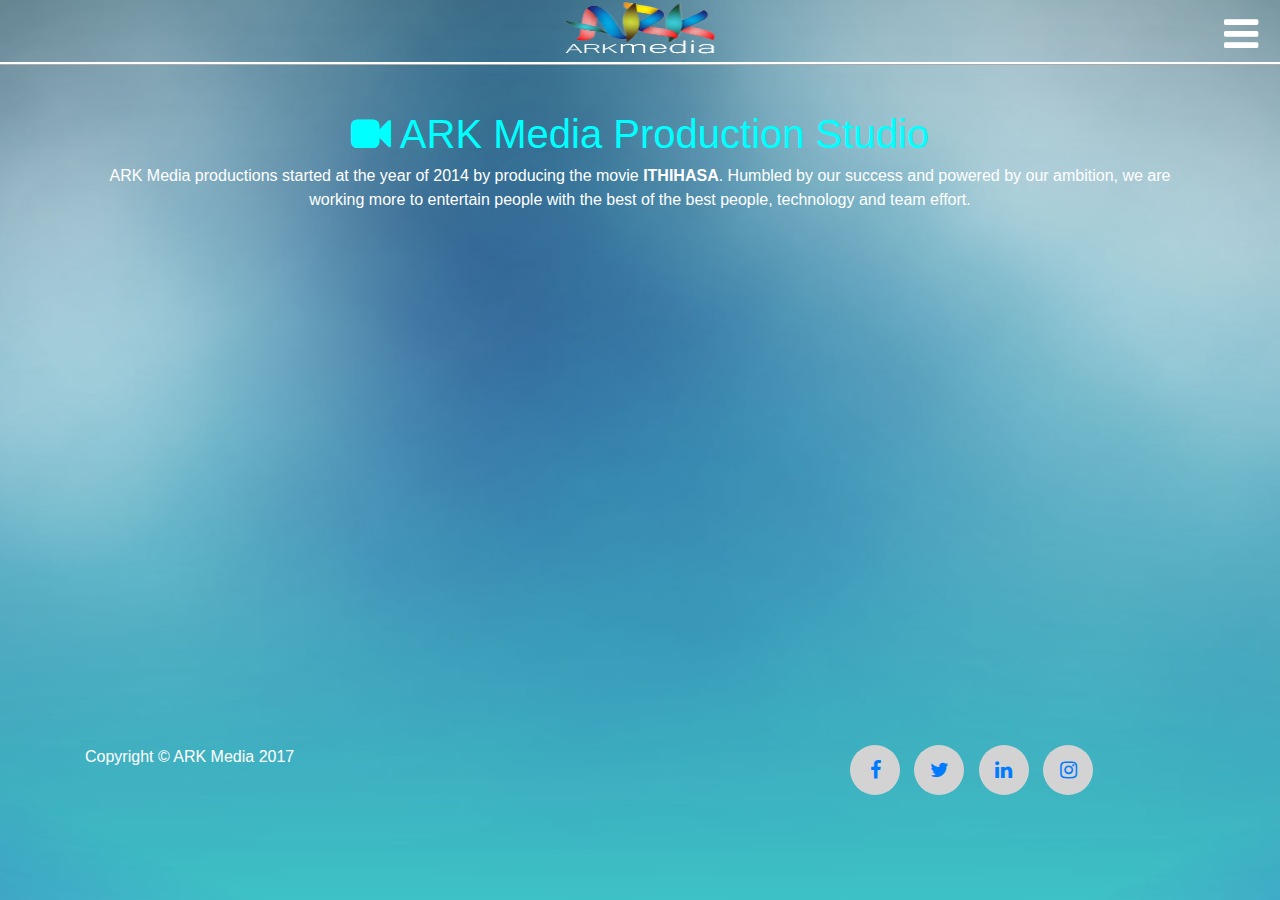
==== index.html @ c4a55ac7 "home page url" ====
<!DOCTYPE html>
<html lang="en">

  <head>

    <meta charset="utf-8">
    <meta name="viewport" content="width=device-width, initial-scale=1, shrink-to-fit=no">
    <meta name="description" content="">
    <meta name="author" content="">

    <title>ARK Media - Production Studio - Trivandrum</title>

    <!-- Bootstrap core CSS -->
    <link href="vendor/bootstrap/css/bootstrap.min.css" rel="stylesheet">

    <!-- Font Awsome CSS -->
    <link href="font-awesome/css/font-awesome.min.css" rel="stylesheet">    
    
   <link href="css/application.css" rel="stylesheet">

    <!-- Custom styles for this template -->
    <link href="css/full-slider.css" rel="stylesheet">

    <link href="vendor/lightGallery/css/lightgallery.min.css" rel="stylesheet">
    <link href="vendor/lightGallery/css/lg-transitions.min.css" rel="stylesheet">    

  </head>

  <body class="full">

    <!-- Navigation -->
    <nav class="navbar navbar-expand-lg navbar-dark" id="mainNav">
      <div class="container">
        <a class="navbar-brand" href="https://arkmediastudio.github.io/" style="padding-top:0px;padding-bottom:7px;border-bottom-style: ridge;
border-bottom-color: white;">
        <img src="images/ark.png" style = "width: 12%;height: 55px;"/>
        </a>
      </div>
    </nav>
<a id="menu-toggle" href="#" class="btn btn-lg toggle"><i class="fa fa-bars fa-2x" style="color:white;"></i></a>
<div id="sidebar-wrapper" style="height: 50%;">
  <ul class="sidebar-nav">
    <a id="menu-close" href="#" class="btn btn-default btn-lg pull-right toggle"><i class="fa fa-close fa-lg" style="color:white;"></i></a>
    <li class="sidebar-brand">
              <a href="index.html"><small><i class="fa fa-home"></i></small> Home
              </a>
    </li>
    <li class="sidebar-brand">
      <a href="projects.html"><small><i class="fa fa-video-camera"></i></small> Movies</a>
    </li>
    <li class="sidebar-brand">
      <a href="gallery.html"><small><i class="fa fa-image"></i></small> Gallery</a>
    </li>    
    <li class="sidebar-brand">
      <a href="team.html"><small><i class="fa fa-users"></i></small> Team</a>
    </li>
    <li class="sidebar-brand">
      <a href="contactus.html"><small><i class="fa fa-paper-plane-o"></i></small> Contact</a>
    </li>
  </ul>
</div>


    <!-- Page Content -->
    <section class="home" style="color: white;padding-top: 6rem!important;padding-bottom: 3rem!important;" id="home">
      <div class="container" style="text-align: center;">
        <h1 style="color: aqua;"><i class="fa fa-video-camera"></i> ARK Media Production Studio</h1>
        <p>ARK Media productions started at the year of 2014 by producing the movie <strong>ITHIHASA</strong>.
Humbled by our success and powered by our ambition, we are working more to entertain people with the best of the best people, technology and team effort.</p>
<iframe width="80%" height="430" src="https://www.youtube.com/embed/YXWFYPk11GM?autoplay=0&showinfo=0&controls=0&modestbranding=0&rel=0" frameborder="0" allowfullscreen style="border:0-moz-border-radius: 15px;
border-radius: 15px;"> </iframe>

      </div>
    </section>

   <!-- Footer -->
    <footer style="padding-top: 2rem!important;
">
      <div class="container" style="padding-bottom: 10px;">
      <div class="row">
              <div class="col-md-8">
        <p class="m-0 text-white">Copyright &copy; ARK Media 2017</p>
        </div>
      <div class="col-md-3">
        <ul class="social-network social-circle">
            <li><a href="#" class="icoFacebook" title="Facebook"><i class="fa fa-facebook"></i></a></li>
            <li><a href="#" class="icoTwitter" title="Twitter"><i class="fa fa-twitter"></i></a></li>
            <li><a href="#" class="icoLinkedin" title="Linkedin"><i class="fa fa-linkedin"></i></a></li>
            <li><a href="#" class="icoInstagram" title="Instagram"><i class="fa fa-instagram"></i></a></li>
        </ul>       
        </div>

        </div>
      </div>
      <!-- /.container -->
    </footer>

    <!-- Bootstrap core JavaScript -->
    <script src="vendor/jquery/jquery.min.js"></script>
    <script src="vendor/popper/popper.min.js"></script>
    
    <script src="vendor/bootstrap/js/bootstrap.min.js"></script>
    <script src="vendor/lightGallery/js/lightgallery-all.min.js"></script>
    <script src="js/new-age.min.js"></script>


  </body>

</html>
---- css/application.css ----
.navbar-brand {
    position: absolute;
    width: 100%;
    left: 0;
    top: 0;
    text-align: center;
    margin: auto;
}
.navbar-toggle {
    z-index:3;
}


.full {
    background: url('../images/background/Elegant_Background-8.jpg') no-repeat center center fixed;
    -webkit-background-size: cover;
    -moz-background-size: cover;
    background-size: cover;
    -o-background-size: cover;
    height:100%;
}



 


iframe, object, embed {
    max-width: 100%;
}

.animate {
    -webkit-transition: all 0.3s ease-in-out;
    -moz-transition: all 0.3s ease-in-out;
    -o-transition: all 0.3s ease-in-out;
    -ms-transition: all 0.3s ease-in-out;
    transition: all 0.3s ease-in-out;
}

/*=============== Home-team ===============*/

.home-doctors {
  text-align: center;
  padding: 70px 0 80px;
}

.home-doctors h2 {
    font-weight: normal;
}

.home-doctors .common-doctor {
  background-color: #fff;
}
.home-doctors .common-doctor figure {
  overflow: hidden;
  width: 100%;
}

.home-doctors img {
    width: 100%;
    height: auto;
    margin-top: -6em;
}

.home-doctors .common-doctor h5 {
  margin: 0 0 7px;
  font-size: 18px;
    font-weight: 700;
    color: #3a3c41;
}
.home-doctors .common-doctor .for-border {
  margin-bottom: 20px;
}
.home-doctors .common-doctor .text-content {
  padding: 8px 14px 13px;
}
.home-doctors.doctors-var-two {
  text-align: left;
  background-color: #fff;
}
.home-doctors.doctors-var-two .slogan-section {
  text-align: left;
}
.home-doctors.doctors-var-two .common-doctor {
  background-color: transparent;
}
.home-doctors.doctors-var-two .common-doctor .for-border {
  display: none;
}
.home-doctors.doctors-var-two .common-doctor .text-content {
  padding: 20px 0 20px;
}
.home-doctors.doctors-var-two .text-center {
  text-align: left;
}

.slogan-section {
    margin-bottom: 50px;
    text-align: center;
}

.home-doctors .common-doctor .for-border {
    margin-bottom: 20px;
}

.for-border {
    height: 11px;
    width: 100%;
    background: transparent url(http://omarhabash.com/nova/wp-content/uploads/2014/08/feature-border.png) center center no-repeat;
    border: none;
}

.home-doctors .common-doctor h5 small {
    color: #008fd5;
    font-weight: bold;
    font-size: 0.8em;
    font-style: italic;
}


.doc-img{
     /* Webkit for Chrome and Safari */
  -webkit-transform: scale(1, 1); // This is the scale for the normal size of the image.
  -webkit-transition-duration: 500ms;
  -webkit-transition-timing-function: ease-out;
 
  /* Webkit for Mozila Firefox */
  -moz-transform: scale(1, 1);
  -moz-transition-duration: 500ms;
  -moz-transition-timing-function: ease-out;
 
  /* Webkit for IE( Version: 11, 10 ) */
  -ms-transform: scale(1, 1);
  -ms-transition-duration: 500ms;
  -ms-transition-timing-function: ease-out;
}

.doc-item:hover .doc-img{
     /* Webkit for Chrome and Safari */
  -webkit-transform: scale(1.2, 1.2); // This is the enlarged size scale of the image.
  -webkit-transition-duration: 500ms;
  -webkit-transition-timing-function: ease-out;
 
  /* Webkit for Mozila Firefox */
  -moz-transform: scale(1.2, 1.2);
  -moz-transition-duration: 500ms;
  -moz-transition-timing-function: ease-out;
 
  /* Webkit for IE( Version: 11, 10 ) */
  -ms-transform: scale(1.20, 1.20);
  -ms-transition-duration: 500ms;
  -ms-transition-timing-function: ease-out;

  opacity: 0.7;
}

.doc-item:hover .social-lists{
    margin-top: -2em;
    opacity: 1;
}


/*=============== //Home-team ===============*/





/*=========================
  Icons
 ================= */

/* footer social icons */
ul.social-network {
    list-style: none;
    display: inline;
    margin-left:0 !important;
    padding: 0;
}
ul.social-network li {
    display: inline;
    margin: 0 5px;
}


/* footer social icons */
.social-network a.icoRss:hover {
    background-color: #F56505;
}
.social-network a.icoFacebook:hover {
    background-color:#3B5998;
}
.social-network a.icoInstagram:hover {
    background-color:#fbad50;
}
.social-network a.icoTwitter:hover {
    background-color:#33ccff;
}
.social-network a.icoGoogle:hover {
    background-color:#BD3518;
}
.social-network a.icoVimeo:hover {
    background-color:#0590B8;
}
.social-network a.icoLinkedin:hover {
    background-color:#007bb7;
}
.social-network a.icoRss:hover i, .social-network a.icoFacebook:hover i, .social-network a.icoInstagram:hover i, .social-network a.icoTwitter:hover i,
.social-network a.icoGoogle:hover i, .social-network a.icoVimeo:hover i, .social-network a.icoLinkedin:hover i {
    color:#fff;
}
a.socialIcon:hover, .socialHoverClass {
    color:#44BCDD;
}

.social-circle li a {
    display:inline-block;
    position:relative;
    margin:0 auto 0 auto;
    -moz-border-radius:50%;
    -webkit-border-radius:50%;
    border-radius:50%;
    text-align:center;
    width: 50px;
    height: 50px;
    font-size:20px;
}
.social-circle li i {
    margin:0;
    line-height:50px;
    text-align: center;
}

.social-circle li a:hover i, .triggeredHover {
    -moz-transform: rotate(360deg);
    -webkit-transform: rotate(360deg);
    -ms--transform: rotate(360deg);
    transform: rotate(360deg);
    -webkit-transition: all 0.2s;
    -moz-transition: all 0.2s;
    -o-transition: all 0.2s;
    -ms-transition: all 0.2s;
    transition: all 0.2s;
}
.social-circle i {
    -webkit-transition: all 0.8s;
    -moz-transition: all 0.8s;
    -o-transition: all 0.8s;
    -ms-transition: all 0.8s;
    transition: all 0.8s;
}

.social-circle a {
 background-color: #D3D3D3;   
}



.title{
    font-size:36px;
    opacity:0.87;
    font-weight:bold;
    line-height:1.5;
    letter-spacing:-0.4px;
    color:#1e1e1e;
    margin:0;
}
.subtitle{
    font-size:20px;
    line-height:1.6;
    opacity:0.87;
    color:#1e1e1e;
    margin:20px 0px 0px 0px;
}
.map-form{
    margin-top:40px;
}
.map-form h2{
    margin:30px 0px 0px 0px;
    font-size:24px;
    line-height:1.5;
    font-weight:bold;
    opacity:0.5;
    letter-spacing:-0.4px;
    color:#1e1e1e;
}
.map-form h3{
    margin:20px 0px 0px 0px;
    font-size:16px;
    font-weight:500;
    line-height:1.5;
    color:#1e1e1e;
    opacity:0.5;
}
.map-form p{
    margin:10px 0px 0px 0px;
    opacity:0.87;
    font-size:16px;
    line-height:1.5;
    color:#1e1e1e;
}

*/

.map-form option {
  color: #333;
}

.map-form .ph-small {
    transition: all .2s;
    color: #8f8f8f;
    font-size: 10px;
    line-height: 1.6;
    margin-top: 2px;
    margin-left: 7px;
    position: absolute;
    z-index: 10;
    white-space: nowrap;
    color:#00b6ca;
}

.map-form .ph-big {
  font-size: 16px !important;
  margin: 11px 0px 15px 7px !important;
  color:#8f8f8f !important;
}









  #sidebar-wrapper {
    margin-right: -250px;
    right: 0;
    width: 250px;
    background: rgb(0,0,0);
    position: fixed;
    height: 100%;
    overflow-y: auto;
    z-index: 1000;
    transition: all 0.5s ease-in 0s;
    -webkit-transition: all 0.5s ease-in 0s;
    -moz-transition: all 0.5s ease-in 0s;
    -ms-transition: all 0.5s ease-in 0s;
    -o-transition: all 0.5s ease-in 0s;
  }

  .sidebar-nav {
    position: absolute;
    top: 0;
    width: 250px;
    list-style: none;
    margin: 0;
    padding: 0;
  }

  .sidebar-nav li {
    line-height: 50px;
    text-indent: 20px;
  }

  .sidebar-nav li a {
    color: #999999;
    display: block;
    text-decoration: none;
  }

  .sidebar-nav li a:hover {
    color: #fff;
    background: rgba(255,255,255,0.2);
    text-decoration: none;
  }

  .sidebar-nav li a:active, .sidebar-nav li a:focus {
    text-decoration: none;
  }

  .sidebar-nav > .sidebar-brand {
    height: 55px;
    line-height: 55px;
    font-size: 18px;
  }

  .sidebar-nav > .sidebar-brand a {
    color: white;
  }

  .sidebar-nav > .sidebar-brand a:hover {
    color: #fff;
    background: none;
  }

  #menu-toggle {
    top: 0;
    right: 0;
    position: fixed;
    z-index: 1;
  }

  #sidebar-wrapper.active {
    right: 250px;
    width: 250px;
    transition: all 0.5s ease-out 0s;
    -webkit-transition: all 0.5s ease-out 0s;
    -moz-transition: all 0.5s ease-out 0s;
    -ms-transition: all 0.5s ease-out 0s;
    -o-transition: all 0.5s ease-out 0s;
  }

  .toggle {
    margin: 5px 5px 0 0;
  }
---- css/full-slider.css ----
/*!
 * Start Bootstrap - Full Slider (http://startbootstrap.com/template-overviews/full-slider)
 * Copyright 2013-2017 Start Bootstrap
 * Licensed under MIT (https://github.com/BlackrockDigital/startbootstrap-full-slider/blob/master/LICENSE)
 */

.carousel-item {
    height: 100vh;
    min-height: 300px;
    background: no-repeat center center scroll;
    -webkit-background-size: cover;
    -moz-background-size: cover;
    -o-background-size: cover;
    background-size: cover;
}
---- vendor/lightGallery/css/lightgallery.min.css ----
.lg-sub-html,.lg-toolbar{background-color:rgba(0,0,0,.45)}@font-face{font-family:lg;src:url(../fonts/lg.eot?n1z373);src:url(../fonts/lg.eot?#iefixn1z373) format("embedded-opentype"),url(../fonts/lg.woff?n1z373) format("woff"),url(../fonts/lg.ttf?n1z373) format("truetype"),url(../fonts/lg.svg?n1z373#lg) format("svg");font-weight:400;font-style:normal}.lg-icon{font-family:lg;speak:none;font-style:normal;font-weight:400;font-variant:normal;text-transform:none;line-height:1;-webkit-font-smoothing:antialiased;-moz-osx-font-smoothing:grayscale}.lg-actions .lg-next,.lg-actions .lg-prev{background-color:rgba(0,0,0,.45);border-radius:2px;color:#999;cursor:pointer;display:block;font-size:22px;margin-top:-10px;padding:8px 10px 9px;position:absolute;top:50%;z-index:1080;border:none;outline:0}.lg-actions .lg-next.disabled,.lg-actions .lg-prev.disabled{pointer-events:none;opacity:.5}.lg-actions .lg-next:hover,.lg-actions .lg-prev:hover{color:#FFF}.lg-actions .lg-next{right:20px}.lg-actions .lg-next:before{content:"\e095"}.lg-actions .lg-prev{left:20px}.lg-actions .lg-prev:after{content:"\e094"}@-webkit-keyframes lg-right-end{0%,100%{left:0}50%{left:-30px}}@-moz-keyframes lg-right-end{0%,100%{left:0}50%{left:-30px}}@-ms-keyframes lg-right-end{0%,100%{left:0}50%{left:-30px}}@keyframes lg-right-end{0%,100%{left:0}50%{left:-30px}}@-webkit-keyframes lg-left-end{0%,100%{left:0}50%{left:30px}}@-moz-keyframes lg-left-end{0%,100%{left:0}50%{left:30px}}@-ms-keyframes lg-left-end{0%,100%{left:0}50%{left:30px}}@keyframes lg-left-end{0%,100%{left:0}50%{left:30px}}.lg-outer.lg-right-end .lg-object{-webkit-animation:lg-right-end .3s;-o-animation:lg-right-end .3s;animation:lg-right-end .3s;position:relative}.lg-outer.lg-left-end .lg-object{-webkit-animation:lg-left-end .3s;-o-animation:lg-left-end .3s;animation:lg-left-end .3s;position:relative}.lg-toolbar{z-index:1082;left:0;position:absolute;top:0;width:100%}.lg-toolbar .lg-icon{color:#999;cursor:pointer;float:right;font-size:24px;height:47px;line-height:27px;padding:10px 0;text-align:center;width:50px;text-decoration:none!important;outline:0;-webkit-transition:color .2s linear;-o-transition:color .2s linear;transition:color .2s linear}.lg-toolbar .lg-icon:hover{color:#FFF}.lg-toolbar .lg-close:after{content:"\e070"}.lg-toolbar .lg-download:after{content:"\e0f2"}.lg-sub-html{bottom:0;color:#EEE;font-size:16px;left:0;padding:10px 40px;position:fixed;right:0;text-align:center;z-index:1080}.lg-sub-html h4{margin:0;font-size:13px;font-weight:700}.lg-sub-html p{font-size:12px;margin:5px 0 0}#lg-counter{color:#999;display:inline-block;font-size:16px;padding-left:20px;padding-top:12px;vertical-align:middle}.lg-next,.lg-prev,.lg-toolbar{opacity:1;-webkit-transition:-webkit-transform .35s cubic-bezier(0,0,.25,1) 0s,opacity .35s cubic-bezier(0,0,.25,1) 0s,color .2s linear;-moz-transition:-moz-transform .35s cubic-bezier(0,0,.25,1) 0s,opacity .35s cubic-bezier(0,0,.25,1) 0s,color .2s linear;-o-transition:-o-transform .35s cubic-bezier(0,0,.25,1) 0s,opacity .35s cubic-bezier(0,0,.25,1) 0s,color .2s linear;transition:transform .35s cubic-bezier(0,0,.25,1) 0s,opacity .35s cubic-bezier(0,0,.25,1) 0s,color .2s linear}.lg-hide-items .lg-prev{opacity:0;-webkit-transform:translate3d(-10px,0,0);transform:translate3d(-10px,0,0)}.lg-hide-items .lg-next{opacity:0;-webkit-transform:translate3d(10px,0,0);transform:translate3d(10px,0,0)}.lg-hide-items .lg-toolbar{opacity:0;-webkit-transform:translate3d(0,-10px,0);transform:translate3d(0,-10px,0)}body:not(.lg-from-hash) .lg-outer.lg-start-zoom .lg-object{-webkit-transform:scale3d(.5,.5,.5);transform:scale3d(.5,.5,.5);opacity:0;-webkit-transition:-webkit-transform 250ms cubic-bezier(0,0,.25,1) 0s,opacity 250ms cubic-bezier(0,0,.25,1)!important;-moz-transition:-moz-transform 250ms cubic-bezier(0,0,.25,1) 0s,opacity 250ms cubic-bezier(0,0,.25,1)!important;-o-transition:-o-transform 250ms cubic-bezier(0,0,.25,1) 0s,opacity 250ms cubic-bezier(0,0,.25,1)!important;transition:transform 250ms cubic-bezier(0,0,.25,1) 0s,opacity 250ms cubic-bezier(0,0,.25,1)!important;-webkit-transform-origin:50% 50%;-moz-transform-origin:50% 50%;-ms-transform-origin:50% 50%;transform-origin:50% 50%}body:not(.lg-from-hash) .lg-outer.lg-start-zoom .lg-item.lg-complete .lg-object{-webkit-transform:scale3d(1,1,1);transform:scale3d(1,1,1);opacity:1}.lg-outer .lg-thumb-outer{background-color:#0D0A0A;bottom:0;position:absolute;width:100%;z-index:1080;max-height:350px;-webkit-transform:translate3d(0,100%,0);transform:translate3d(0,100%,0);-webkit-transition:-webkit-transform .25s cubic-bezier(0,0,.25,1) 0s;-moz-transition:-moz-transform .25s cubic-bezier(0,0,.25,1) 0s;-o-transition:-o-transform .25s cubic-bezier(0,0,.25,1) 0s;transition:transform .25s cubic-bezier(0,0,.25,1) 0s}.lg-outer .lg-thumb-outer.lg-grab .lg-thumb-item{cursor:-webkit-grab;cursor:-moz-grab;cursor:-o-grab;cursor:-ms-grab;cursor:grab}.lg-outer .lg-thumb-outer.lg-grabbing .lg-thumb-item{cursor:move;cursor:-webkit-grabbing;cursor:-moz-grabbing;cursor:-o-grabbing;cursor:-ms-grabbing;cursor:grabbing}.lg-outer .lg-thumb-outer.lg-dragging .lg-thumb{-webkit-transition-duration:0s!important;transition-duration:0s!important}.lg-outer.lg-thumb-open .lg-thumb-outer{-webkit-transform:translate3d(0,0,0);transform:translate3d(0,0,0)}.lg-outer .lg-thumb{padding:10px 0;height:100%;margin-bottom:-5px}.lg-outer .lg-thumb-item{cursor:pointer;float:left;overflow:hidden;height:100%;border:2px solid #FFF;border-radius:4px;margin-bottom:5px}@media (min-width:1025px){.lg-outer .lg-thumb-item{-webkit-transition:border-color .25s ease;-o-transition:border-color .25s ease;transition:border-color .25s ease}}.lg-outer .lg-thumb-item.active,.lg-outer .lg-thumb-item:hover{border-color:#a90707}.lg-outer .lg-thumb-item img{width:100%;height:100%;object-fit:cover}.lg-outer.lg-has-thumb .lg-item{padding-bottom:120px}.lg-outer.lg-can-toggle .lg-item{padding-bottom:0}.lg-outer.lg-pull-caption-up .lg-sub-html{-webkit-transition:bottom .25s ease;-o-transition:bottom .25s ease;transition:bottom .25s ease}.lg-outer.lg-pull-caption-up.lg-thumb-open .lg-sub-html{bottom:100px}.lg-outer .lg-toogle-thumb{background-color:#0D0A0A;border-radius:2px 2px 0 0;color:#999;cursor:pointer;font-size:24px;height:39px;line-height:27px;padding:5px 0;position:absolute;right:20px;text-align:center;top:-39px;width:50px}.lg-outer .lg-toogle-thumb:hover,.lg-outer.lg-dropdown-active #lg-share{color:#FFF}.lg-outer .lg-toogle-thumb:after{content:"\e1ff"}.lg-outer .lg-video-cont{display:inline-block;vertical-align:middle;max-width:1140px;max-height:100%;width:100%;padding:0 5px}.lg-outer .lg-video{width:100%;height:0;padding-bottom:56.25%;overflow:hidden;position:relative}.lg-outer .lg-video .lg-object{display:inline-block;position:absolute;top:0;left:0;width:100%!important;height:100%!important}.lg-outer .lg-video .lg-video-play{width:84px;height:59px;position:absolute;left:50%;top:50%;margin-left:-42px;margin-top:-30px;z-index:1080;cursor:pointer}.lg-outer .lg-has-vimeo .lg-video-play{background:url(../img/vimeo-play.png) no-repeat}.lg-outer .lg-has-vimeo:hover .lg-video-play{background:url(../img/vimeo-play.png) 0 -58px no-repeat}.lg-outer .lg-has-html5 .lg-video-play{background:url(../img/video-play.png) no-repeat;height:64px;margin-left:-32px;margin-top:-32px;width:64px;opacity:.8}.lg-outer .lg-has-html5:hover .lg-video-play{opacity:1}.lg-outer .lg-has-youtube .lg-video-play{background:url(../img/youtube-play.png) no-repeat}.lg-outer .lg-has-youtube:hover .lg-video-play{background:url(../img/youtube-play.png) 0 -60px no-repeat}.lg-outer .lg-video-object{width:100%!important;height:100%!important;position:absolute;top:0;left:0}.lg-outer .lg-has-video .lg-video-object{visibility:hidden}.lg-outer .lg-has-video.lg-video-playing .lg-object,.lg-outer .lg-has-video.lg-video-playing .lg-video-play{display:none}.lg-outer .lg-has-video.lg-video-playing .lg-video-object{visibility:visible}.lg-progress-bar{background-color:#333;height:5px;left:0;position:absolute;top:0;width:100%;z-index:1083;opacity:0;-webkit-transition:opacity 80ms ease 0s;-moz-transition:opacity 80ms ease 0s;-o-transition:opacity 80ms ease 0s;transition:opacity 80ms ease 0s}.lg-progress-bar .lg-progress{background-color:#a90707;height:5px;width:0}.lg-progress-bar.lg-start .lg-progress{width:100%}.lg-show-autoplay .lg-progress-bar{opacity:1}.lg-autoplay-button:after{content:"\e01d"}.lg-show-autoplay .lg-autoplay-button:after{content:"\e01a"}.lg-outer.lg-css3.lg-zoom-dragging .lg-item.lg-complete.lg-zoomable .lg-image,.lg-outer.lg-css3.lg-zoom-dragging .lg-item.lg-complete.lg-zoomable .lg-img-wrap{-webkit-transition-duration:0s;transition-duration:0s}.lg-outer.lg-use-transition-for-zoom .lg-item.lg-complete.lg-zoomable .lg-img-wrap{-webkit-transition:-webkit-transform .3s cubic-bezier(0,0,.25,1) 0s;-moz-transition:-moz-transform .3s cubic-bezier(0,0,.25,1) 0s;-o-transition:-o-transform .3s cubic-bezier(0,0,.25,1) 0s;transition:transform .3s cubic-bezier(0,0,.25,1) 0s}.lg-outer.lg-use-left-for-zoom .lg-item.lg-complete.lg-zoomable .lg-img-wrap{-webkit-transition:left .3s cubic-bezier(0,0,.25,1) 0s,top .3s cubic-bezier(0,0,.25,1) 0s;-moz-transition:left .3s cubic-bezier(0,0,.25,1) 0s,top .3s cubic-bezier(0,0,.25,1) 0s;-o-transition:left .3s cubic-bezier(0,0,.25,1) 0s,top .3s cubic-bezier(0,0,.25,1) 0s;transition:left .3s cubic-bezier(0,0,.25,1) 0s,top .3s cubic-bezier(0,0,.25,1) 0s}.lg-outer .lg-item.lg-complete.lg-zoomable .lg-img-wrap{-webkit-transform:translate3d(0,0,0);transform:translate3d(0,0,0);-webkit-backface-visibility:hidden;-moz-backface-visibility:hidden;backface-visibility:hidden}.lg-outer .lg-item.lg-complete.lg-zoomable .lg-image{-webkit-transform:scale3d(1,1,1);transform:scale3d(1,1,1);-webkit-transition:-webkit-transform .3s cubic-bezier(0,0,.25,1) 0s,opacity .15s!important;-moz-transition:-moz-transform .3s cubic-bezier(0,0,.25,1) 0s,opacity .15s!important;-o-transition:-o-transform .3s cubic-bezier(0,0,.25,1) 0s,opacity .15s!important;transition:transform .3s cubic-bezier(0,0,.25,1) 0s,opacity .15s!important;-webkit-transform-origin:0 0;-moz-transform-origin:0 0;-ms-transform-origin:0 0;transform-origin:0 0;-webkit-backface-visibility:hidden;-moz-backface-visibility:hidden;backface-visibility:hidden}#lg-zoom-in:after{content:"\e311"}#lg-actual-size{font-size:20px}#lg-actual-size:after{content:"\e033"}#lg-zoom-out{opacity:.5;pointer-events:none}#lg-zoom-out:after{content:"\e312"}.lg-zoomed #lg-zoom-out{opacity:1;pointer-events:auto}.lg-outer .lg-pager-outer{bottom:60px;left:0;position:absolute;right:0;text-align:center;z-index:1080;height:10px}.lg-outer .lg-pager-outer.lg-pager-hover .lg-pager-cont{overflow:visible}.lg-outer .lg-pager-cont{cursor:pointer;display:inline-block;overflow:hidden;position:relative;vertical-align:top;margin:0 5px}.lg-outer .lg-pager-cont:hover .lg-pager-thumb-cont{opacity:1;-webkit-transform:translate3d(0,0,0);transform:translate3d(0,0,0)}.lg-outer .lg-pager-cont.lg-pager-active .lg-pager{box-shadow:0 0 0 2px #fff inset}.lg-outer .lg-pager-thumb-cont{background-color:#fff;color:#FFF;bottom:100%;height:83px;left:0;margin-bottom:20px;margin-left:-60px;opacity:0;padding:5px;position:absolute;width:120px;border-radius:3px;-webkit-transition:opacity .15s ease 0s,-webkit-transform .15s ease 0s;-moz-transition:opacity .15s ease 0s,-moz-transform .15s ease 0s;-o-transition:opacity .15s ease 0s,-o-transform .15s ease 0s;transition:opacity .15s ease 0s,transform .15s ease 0s;-webkit-transform:translate3d(0,5px,0);transform:translate3d(0,5px,0)}.lg-outer .lg-pager-thumb-cont img{width:100%;height:100%}.lg-outer .lg-pager{background-color:rgba(255,255,255,.5);border-radius:50%;box-shadow:0 0 0 8px rgba(255,255,255,.7) inset;display:block;height:12px;-webkit-transition:box-shadow .3s ease 0s;-o-transition:box-shadow .3s ease 0s;transition:box-shadow .3s ease 0s;width:12px}.lg-outer .lg-pager:focus,.lg-outer .lg-pager:hover{box-shadow:0 0 0 8px #fff inset}.lg-outer .lg-caret{border-left:10px solid transparent;border-right:10px solid transparent;border-top:10px dashed;bottom:-10px;display:inline-block;height:0;left:50%;margin-left:-5px;position:absolute;vertical-align:middle;width:0}.lg-fullscreen:after{content:"\e20c"}.lg-fullscreen-on .lg-fullscreen:after{content:"\e20d"}.lg-outer #lg-dropdown-overlay{background-color:rgba(0,0,0,.25);bottom:0;cursor:default;left:0;position:fixed;right:0;top:0;z-index:1081;opacity:0;visibility:hidden;-webkit-transition:visibility 0s linear .18s,opacity .18s linear 0s;-o-transition:visibility 0s linear .18s,opacity .18s linear 0s;transition:visibility 0s linear .18s,opacity .18s linear 0s}.lg-outer.lg-dropdown-active #lg-dropdown-overlay,.lg-outer.lg-dropdown-active .lg-dropdown{-webkit-transition-delay:0s;transition-delay:0s;-moz-transform:translate3d(0,0,0);-o-transform:translate3d(0,0,0);-ms-transform:translate3d(0,0,0);-webkit-transform:translate3d(0,0,0);transform:translate3d(0,0,0);opacity:1;visibility:visible}.lg-outer .lg-dropdown{background-color:#fff;border-radius:2px;font-size:14px;list-style-type:none;margin:0;padding:10px 0;position:absolute;right:0;text-align:left;top:50px;opacity:0;visibility:hidden;-moz-transform:translate3d(0,5px,0);-o-transform:translate3d(0,5px,0);-ms-transform:translate3d(0,5px,0);-webkit-transform:translate3d(0,5px,0);transform:translate3d(0,5px,0);-webkit-transition:-webkit-transform .18s linear 0s,visibility 0s linear .5s,opacity .18s linear 0s;-moz-transition:-moz-transform .18s linear 0s,visibility 0s linear .5s,opacity .18s linear 0s;-o-transition:-o-transform .18s linear 0s,visibility 0s linear .5s,opacity .18s linear 0s;transition:transform .18s linear 0s,visibility 0s linear .5s,opacity .18s linear 0s}.lg-outer .lg-dropdown:after{content:"";display:block;height:0;width:0;position:absolute;border:8px solid transparent;border-bottom-color:#FFF;right:16px;top:-16px}.lg-outer .lg-dropdown>li:last-child{margin-bottom:0}.lg-outer .lg-dropdown>li:hover .lg-icon,.lg-outer .lg-dropdown>li:hover a{color:#333}.lg-outer .lg-dropdown a{color:#333;display:block;white-space:pre;padding:4px 12px;font-family:"Open Sans","Helvetica Neue",Helvetica,Arial,sans-serif;font-size:12px}.lg-outer .lg-dropdown a:hover{background-color:rgba(0,0,0,.07)}.lg-outer .lg-dropdown .lg-dropdown-text{display:inline-block;line-height:1;margin-top:-3px;vertical-align:middle}.lg-outer .lg-dropdown .lg-icon{color:#333;display:inline-block;float:none;font-size:20px;height:auto;line-height:1;margin-right:8px;padding:0;vertical-align:middle;width:auto}.lg-outer,.lg-outer .lg,.lg-outer .lg-inner{width:100%;height:100%}.lg-outer #lg-share{position:relative}.lg-outer #lg-share:after{content:"\e80d"}.lg-outer #lg-share-facebook .lg-icon{color:#3b5998}.lg-outer #lg-share-facebook .lg-icon:after{content:"\e901"}.lg-outer #lg-share-twitter .lg-icon{color:#00aced}.lg-outer #lg-share-twitter .lg-icon:after{content:"\e904"}.lg-outer #lg-share-googleplus .lg-icon{color:#dd4b39}.lg-outer #lg-share-googleplus .lg-icon:after{content:"\e902"}.lg-outer #lg-share-pinterest .lg-icon{color:#cb2027}.lg-outer #lg-share-pinterest .lg-icon:after{content:"\e903"}.lg-group:after{content:"";display:table;clear:both}.lg-outer{position:fixed;top:0;left:0;z-index:1050;text-align:left;opacity:0;-webkit-transition:opacity .15s ease 0s;-o-transition:opacity .15s ease 0s;transition:opacity .15s ease 0s}.lg-outer *{-webkit-box-sizing:border-box;-moz-box-sizing:border-box;box-sizing:border-box}.lg-outer.lg-visible{opacity:1}.lg-outer.lg-css3 .lg-item.lg-current,.lg-outer.lg-css3 .lg-item.lg-next-slide,.lg-outer.lg-css3 .lg-item.lg-prev-slide{-webkit-transition-duration:inherit!important;transition-duration:inherit!important;-webkit-transition-timing-function:inherit!important;transition-timing-function:inherit!important}.lg-outer.lg-css3.lg-dragging .lg-item.lg-current,.lg-outer.lg-css3.lg-dragging .lg-item.lg-next-slide,.lg-outer.lg-css3.lg-dragging .lg-item.lg-prev-slide{-webkit-transition-duration:0s!important;transition-duration:0s!important;opacity:1}.lg-outer.lg-grab img.lg-object{cursor:-webkit-grab;cursor:-moz-grab;cursor:-o-grab;cursor:-ms-grab;cursor:grab}.lg-outer.lg-grabbing img.lg-object{cursor:move;cursor:-webkit-grabbing;cursor:-moz-grabbing;cursor:-o-grabbing;cursor:-ms-grabbing;cursor:grabbing}.lg-outer .lg{position:relative;overflow:hidden;margin-left:auto;margin-right:auto;max-width:100%;max-height:100%}.lg-outer .lg-inner{position:absolute;left:0;top:0;white-space:nowrap}.lg-outer .lg-item{background:url(../img/loading.gif) center center no-repeat;display:none!important}.lg-outer.lg-css .lg-current,.lg-outer.lg-css3 .lg-current,.lg-outer.lg-css3 .lg-next-slide,.lg-outer.lg-css3 .lg-prev-slide{display:inline-block!important}.lg-outer .lg-img-wrap,.lg-outer .lg-item{display:inline-block;text-align:center;position:absolute;width:100%;height:100%}.lg-outer .lg-img-wrap:before,.lg-outer .lg-item:before{content:"";display:inline-block;height:50%;width:1px;margin-right:-1px}.lg-outer .lg-img-wrap{position:absolute;padding:0 5px;left:0;right:0;top:0;bottom:0}.lg-outer .lg-item.lg-complete{background-image:none}.lg-outer .lg-item.lg-current{z-index:1060}.lg-outer .lg-image{display:inline-block;vertical-align:middle;max-width:100%;max-height:100%;width:auto!important;height:auto!important}.lg-outer.lg-show-after-load .lg-item .lg-object,.lg-outer.lg-show-after-load .lg-item .lg-video-play{opacity:0;-webkit-transition:opacity .15s ease 0s;-o-transition:opacity .15s ease 0s;transition:opacity .15s ease 0s}.lg-outer.lg-show-after-load .lg-item.lg-complete .lg-object,.lg-outer.lg-show-after-load .lg-item.lg-complete .lg-video-play{opacity:1}.lg-outer .lg-empty-html,.lg-outer.lg-hide-download #lg-download{display:none}.lg-backdrop{position:fixed;top:0;left:0;right:0;bottom:0;z-index:1040;background-color:#000;opacity:0;-webkit-transition:opacity .15s ease 0s;-o-transition:opacity .15s ease 0s;transition:opacity .15s ease 0s}.lg-backdrop.in{opacity:1}.lg-css3.lg-no-trans .lg-current,.lg-css3.lg-no-trans .lg-next-slide,.lg-css3.lg-no-trans .lg-prev-slide{-webkit-transition:none 0s ease 0s!important;-moz-transition:none 0s ease 0s!important;-o-transition:none 0s ease 0s!important;transition:none 0s ease 0s!important}.lg-css3.lg-use-css3 .lg-item,.lg-css3.lg-use-left .lg-item{-webkit-backface-visibility:hidden;-moz-backface-visibility:hidden;backface-visibility:hidden}.lg-css3.lg-fade .lg-item{opacity:0}.lg-css3.lg-fade .lg-item.lg-current{opacity:1}.lg-css3.lg-fade .lg-item.lg-current,.lg-css3.lg-fade .lg-item.lg-next-slide,.lg-css3.lg-fade .lg-item.lg-prev-slide{-webkit-transition:opacity .1s ease 0s;-moz-transition:opacity .1s ease 0s;-o-transition:opacity .1s ease 0s;transition:opacity .1s ease 0s}.lg-css3.lg-slide.lg-use-css3 .lg-item{opacity:0}.lg-css3.lg-slide.lg-use-css3 .lg-item.lg-prev-slide{-webkit-transform:translate3d(-100%,0,0);transform:translate3d(-100%,0,0)}.lg-css3.lg-slide.lg-use-css3 .lg-item.lg-next-slide{-webkit-transform:translate3d(100%,0,0);transform:translate3d(100%,0,0)}.lg-css3.lg-slide.lg-use-css3 .lg-item.lg-current{-webkit-transform:translate3d(0,0,0);transform:translate3d(0,0,0);opacity:1}.lg-css3.lg-slide.lg-use-css3 .lg-item.lg-current,.lg-css3.lg-slide.lg-use-css3 .lg-item.lg-next-slide,.lg-css3.lg-slide.lg-use-css3 .lg-item.lg-prev-slide{-webkit-transition:-webkit-transform 1s cubic-bezier(0,0,.25,1) 0s,opacity .1s ease 0s;-moz-transition:-moz-transform 1s cubic-bezier(0,0,.25,1) 0s,opacity .1s ease 0s;-o-transition:-o-transform 1s cubic-bezier(0,0,.25,1) 0s,opacity .1s ease 0s;transition:transform 1s cubic-bezier(0,0,.25,1) 0s,opacity .1s ease 0s}.lg-css3.lg-slide.lg-use-left .lg-item{opacity:0;position:absolute;left:0}.lg-css3.lg-slide.lg-use-left .lg-item.lg-prev-slide{left:-100%}.lg-css3.lg-slide.lg-use-left .lg-item.lg-next-slide{left:100%}.lg-css3.lg-slide.lg-use-left .lg-item.lg-current{left:0;opacity:1}.lg-css3.lg-slide.lg-use-left .lg-item.lg-current,.lg-css3.lg-slide.lg-use-left .lg-item.lg-next-slide,.lg-css3.lg-slide.lg-use-left .lg-item.lg-prev-slide{-webkit-transition:left 1s cubic-bezier(0,0,.25,1) 0s,opacity .1s ease 0s;-moz-transition:left 1s cubic-bezier(0,0,.25,1) 0s,opacity .1s ease 0s;-o-transition:left 1s cubic-bezier(0,0,.25,1) 0s,opacity .1s ease 0s;transition:left 1s cubic-bezier(0,0,.25,1) 0s,opacity .1s ease 0s}
---- vendor/lightGallery/css/lg-transitions.min.css ----
.lg-css3.lg-zoom-in .lg-item{opacity:0}.lg-css3.lg-zoom-in .lg-item.lg-next-slide,.lg-css3.lg-zoom-in .lg-item.lg-prev-slide{-webkit-transform:scale3d(1.3,1.3,1.3);transform:scale3d(1.3,1.3,1.3)}.lg-css3.lg-zoom-in .lg-item.lg-current{-webkit-transform:scale3d(1,1,1);transform:scale3d(1,1,1);opacity:1}.lg-css3.lg-zoom-in .lg-item.lg-current,.lg-css3.lg-zoom-in .lg-item.lg-next-slide,.lg-css3.lg-zoom-in .lg-item.lg-prev-slide{-webkit-transition:-webkit-transform 1s cubic-bezier(0,0,.25,1) 0s,opacity 1s ease 0s;-moz-transition:-moz-transform 1s cubic-bezier(0,0,.25,1) 0s,opacity 1s ease 0s;-o-transition:-o-transform 1s cubic-bezier(0,0,.25,1) 0s,opacity 1s ease 0s;transition:transform 1s cubic-bezier(0,0,.25,1) 0s,opacity 1s ease 0s}.lg-css3.lg-zoom-in-big .lg-item{opacity:0}.lg-css3.lg-zoom-in-big .lg-item.lg-next-slide,.lg-css3.lg-zoom-in-big .lg-item.lg-prev-slide{-webkit-transform:scale3d(2,2,2);transform:scale3d(2,2,2)}.lg-css3.lg-zoom-in-big .lg-item.lg-current{-webkit-transform:scale3d(1,1,1);transform:scale3d(1,1,1);opacity:1}.lg-css3.lg-zoom-in-big .lg-item.lg-current,.lg-css3.lg-zoom-in-big .lg-item.lg-next-slide,.lg-css3.lg-zoom-in-big .lg-item.lg-prev-slide{-webkit-transition:-webkit-transform 1s cubic-bezier(0,0,.25,1) 0s,opacity 1s ease 0s;-moz-transition:-moz-transform 1s cubic-bezier(0,0,.25,1) 0s,opacity 1s ease 0s;-o-transition:-o-transform 1s cubic-bezier(0,0,.25,1) 0s,opacity 1s ease 0s;transition:transform 1s cubic-bezier(0,0,.25,1) 0s,opacity 1s ease 0s}.lg-css3.lg-zoom-out .lg-item{opacity:0}.lg-css3.lg-zoom-out .lg-item.lg-next-slide,.lg-css3.lg-zoom-out .lg-item.lg-prev-slide{-webkit-transform:scale3d(.7,.7,.7);transform:scale3d(.7,.7,.7)}.lg-css3.lg-zoom-out .lg-item.lg-current{-webkit-transform:scale3d(1,1,1);transform:scale3d(1,1,1);opacity:1}.lg-css3.lg-zoom-out .lg-item.lg-current,.lg-css3.lg-zoom-out .lg-item.lg-next-slide,.lg-css3.lg-zoom-out .lg-item.lg-prev-slide{-webkit-transition:-webkit-transform 1s cubic-bezier(0,0,.25,1) 0s,opacity 1s ease 0s;-moz-transition:-moz-transform 1s cubic-bezier(0,0,.25,1) 0s,opacity 1s ease 0s;-o-transition:-o-transform 1s cubic-bezier(0,0,.25,1) 0s,opacity 1s ease 0s;transition:transform 1s cubic-bezier(0,0,.25,1) 0s,opacity 1s ease 0s}.lg-css3.lg-zoom-out-big .lg-item{opacity:0}.lg-css3.lg-zoom-out-big .lg-item.lg-next-slide,.lg-css3.lg-zoom-out-big .lg-item.lg-prev-slide{-webkit-transform:scale3d(0,0,0);transform:scale3d(0,0,0)}.lg-css3.lg-zoom-out-big .lg-item.lg-current{-webkit-transform:scale3d(1,1,1);transform:scale3d(1,1,1);opacity:1}.lg-css3.lg-zoom-out-big .lg-item.lg-current,.lg-css3.lg-zoom-out-big .lg-item.lg-next-slide,.lg-css3.lg-zoom-out-big .lg-item.lg-prev-slide{-webkit-transition:-webkit-transform 1s cubic-bezier(0,0,.25,1) 0s,opacity 1s ease 0s;-moz-transition:-moz-transform 1s cubic-bezier(0,0,.25,1) 0s,opacity 1s ease 0s;-o-transition:-o-transform 1s cubic-bezier(0,0,.25,1) 0s,opacity 1s ease 0s;transition:transform 1s cubic-bezier(0,0,.25,1) 0s,opacity 1s ease 0s}.lg-css3.lg-zoom-out-in .lg-item{opacity:0}.lg-css3.lg-zoom-out-in .lg-item.lg-prev-slide{-webkit-transform:scale3d(0,0,0);transform:scale3d(0,0,0)}.lg-css3.lg-zoom-out-in .lg-item.lg-next-slide{-webkit-transform:scale3d(2,2,2);transform:scale3d(2,2,2)}.lg-css3.lg-zoom-out-in .lg-item.lg-current{-webkit-transform:scale3d(1,1,1);transform:scale3d(1,1,1);opacity:1}.lg-css3.lg-zoom-out-in .lg-item.lg-current,.lg-css3.lg-zoom-out-in .lg-item.lg-next-slide,.lg-css3.lg-zoom-out-in .lg-item.lg-prev-slide{-webkit-transition:-webkit-transform 1s cubic-bezier(0,0,.25,1) 0s,opacity 1s ease 0s;-moz-transition:-moz-transform 1s cubic-bezier(0,0,.25,1) 0s,opacity 1s ease 0s;-o-transition:-o-transform 1s cubic-bezier(0,0,.25,1) 0s,opacity 1s ease 0s;transition:transform 1s cubic-bezier(0,0,.25,1) 0s,opacity 1s ease 0s}.lg-css3.lg-zoom-in-out .lg-item{opacity:0}.lg-css3.lg-zoom-in-out .lg-item.lg-prev-slide{-webkit-transform:scale3d(2,2,2);transform:scale3d(2,2,2)}.lg-css3.lg-zoom-in-out .lg-item.lg-next-slide{-webkit-transform:scale3d(0,0,0);transform:scale3d(0,0,0)}.lg-css3.lg-zoom-in-out .lg-item.lg-current{-webkit-transform:scale3d(1,1,1);transform:scale3d(1,1,1);opacity:1}.lg-css3.lg-zoom-in-out .lg-item.lg-current,.lg-css3.lg-zoom-in-out .lg-item.lg-next-slide,.lg-css3.lg-zoom-in-out .lg-item.lg-prev-slide{-webkit-transition:-webkit-transform 1s cubic-bezier(0,0,.25,1) 0s,opacity 1s ease 0s;-moz-transition:-moz-transform 1s cubic-bezier(0,0,.25,1) 0s,opacity 1s ease 0s;-o-transition:-o-transform 1s cubic-bezier(0,0,.25,1) 0s,opacity 1s ease 0s;transition:transform 1s cubic-bezier(0,0,.25,1) 0s,opacity 1s ease 0s}.lg-css3.lg-soft-zoom .lg-item{opacity:0}.lg-css3.lg-soft-zoom .lg-item.lg-prev-slide{-webkit-transform:scale3d(1.1,1.1,1.1);transform:scale3d(1.1,1.1,1.1)}.lg-css3.lg-soft-zoom .lg-item.lg-next-slide{-webkit-transform:scale3d(.9,.9,.9);transform:scale3d(.9,.9,.9)}.lg-css3.lg-soft-zoom .lg-item.lg-current{-webkit-transform:scale3d(1,1,1);transform:scale3d(1,1,1);opacity:1}.lg-css3.lg-soft-zoom .lg-item.lg-current,.lg-css3.lg-soft-zoom .lg-item.lg-next-slide,.lg-css3.lg-soft-zoom .lg-item.lg-prev-slide{-webkit-transition:-webkit-transform 1s cubic-bezier(0,0,.25,1) 0s,opacity 1s ease 0s;-moz-transition:-moz-transform 1s cubic-bezier(0,0,.25,1) 0s,opacity 1s ease 0s;-o-transition:-o-transform 1s cubic-bezier(0,0,.25,1) 0s,opacity 1s ease 0s;transition:transform 1s cubic-bezier(0,0,.25,1) 0s,opacity 1s ease 0s}.lg-css3.lg-scale-up .lg-item{opacity:0}.lg-css3.lg-scale-up .lg-item.lg-next-slide,.lg-css3.lg-scale-up .lg-item.lg-prev-slide{-moz-transform:scale3d(.8,.8,.8) translate3d(0,10%,0);-o-transform:scale3d(.8,.8,.8) translate3d(0,10%,0);-ms-transform:scale3d(.8,.8,.8) translate3d(0,10%,0);-webkit-transform:scale3d(.8,.8,.8) translate3d(0,10%,0);transform:scale3d(.8,.8,.8) translate3d(0,10%,0)}.lg-css3.lg-scale-up .lg-item.lg-current{-moz-transform:scale3d(1,1,1) translate3d(0,0,0);-o-transform:scale3d(1,1,1) translate3d(0,0,0);-ms-transform:scale3d(1,1,1) translate3d(0,0,0);-webkit-transform:scale3d(1,1,1) translate3d(0,0,0);transform:scale3d(1,1,1) translate3d(0,0,0);opacity:1}.lg-css3.lg-scale-up .lg-item.lg-current,.lg-css3.lg-scale-up .lg-item.lg-next-slide,.lg-css3.lg-scale-up .lg-item.lg-prev-slide{-webkit-transition:-webkit-transform 1s cubic-bezier(0,0,.25,1) 0s,opacity 1s ease 0s;-moz-transition:-moz-transform 1s cubic-bezier(0,0,.25,1) 0s,opacity 1s ease 0s;-o-transition:-o-transform 1s cubic-bezier(0,0,.25,1) 0s,opacity 1s ease 0s;transition:transform 1s cubic-bezier(0,0,.25,1) 0s,opacity 1s ease 0s}.lg-css3.lg-slide-circular .lg-item{opacity:0}.lg-css3.lg-slide-circular .lg-item.lg-prev-slide{-moz-transform:scale3d(0,0,0) translate3d(-100%,0,0);-o-transform:scale3d(0,0,0) translate3d(-100%,0,0);-ms-transform:scale3d(0,0,0) translate3d(-100%,0,0);-webkit-transform:scale3d(0,0,0) translate3d(-100%,0,0);transform:scale3d(0,0,0) translate3d(-100%,0,0)}.lg-css3.lg-slide-circular .lg-item.lg-next-slide{-moz-transform:scale3d(0,0,0) translate3d(100%,0,0);-o-transform:scale3d(0,0,0) translate3d(100%,0,0);-ms-transform:scale3d(0,0,0) translate3d(100%,0,0);-webkit-transform:scale3d(0,0,0) translate3d(100%,0,0);transform:scale3d(0,0,0) translate3d(100%,0,0)}.lg-css3.lg-slide-circular .lg-item.lg-current{-moz-transform:scale3d(1,1,1) translate3d(0,0,0);-o-transform:scale3d(1,1,1) translate3d(0,0,0);-ms-transform:scale3d(1,1,1) translate3d(0,0,0);-webkit-transform:scale3d(1,1,1) translate3d(0,0,0);transform:scale3d(1,1,1) translate3d(0,0,0);opacity:1}.lg-css3.lg-slide-circular .lg-item.lg-current,.lg-css3.lg-slide-circular .lg-item.lg-next-slide,.lg-css3.lg-slide-circular .lg-item.lg-prev-slide{-webkit-transition:-webkit-transform 1s cubic-bezier(0,0,.25,1) 0s,opacity 1s ease 0s;-moz-transition:-moz-transform 1s cubic-bezier(0,0,.25,1) 0s,opacity 1s ease 0s;-o-transition:-o-transform 1s cubic-bezier(0,0,.25,1) 0s,opacity 1s ease 0s;transition:transform 1s cubic-bezier(0,0,.25,1) 0s,opacity 1s ease 0s}.lg-css3.lg-slide-circular-up .lg-item{opacity:0}.lg-css3.lg-slide-circular-up .lg-item.lg-prev-slide{-moz-transform:scale3d(0,0,0) translate3d(-100%,-100%,0);-o-transform:scale3d(0,0,0) translate3d(-100%,-100%,0);-ms-transform:scale3d(0,0,0) translate3d(-100%,-100%,0);-webkit-transform:scale3d(0,0,0) translate3d(-100%,-100%,0);transform:scale3d(0,0,0) translate3d(-100%,-100%,0)}.lg-css3.lg-slide-circular-up .lg-item.lg-next-slide{-moz-transform:scale3d(0,0,0) translate3d(100%,-100%,0);-o-transform:scale3d(0,0,0) translate3d(100%,-100%,0);-ms-transform:scale3d(0,0,0) translate3d(100%,-100%,0);-webkit-transform:scale3d(0,0,0) translate3d(100%,-100%,0);transform:scale3d(0,0,0) translate3d(100%,-100%,0)}.lg-css3.lg-slide-circular-up .lg-item.lg-current{-moz-transform:scale3d(1,1,1) translate3d(0,0,0);-o-transform:scale3d(1,1,1) translate3d(0,0,0);-ms-transform:scale3d(1,1,1) translate3d(0,0,0);-webkit-transform:scale3d(1,1,1) translate3d(0,0,0);transform:scale3d(1,1,1) translate3d(0,0,0);opacity:1}.lg-css3.lg-slide-circular-up .lg-item.lg-current,.lg-css3.lg-slide-circular-up .lg-item.lg-next-slide,.lg-css3.lg-slide-circular-up .lg-item.lg-prev-slide{-webkit-transition:-webkit-transform 1s cubic-bezier(0,0,.25,1) 0s,opacity 1s ease 0s;-moz-transition:-moz-transform 1s cubic-bezier(0,0,.25,1) 0s,opacity 1s ease 0s;-o-transition:-o-transform 1s cubic-bezier(0,0,.25,1) 0s,opacity 1s ease 0s;transition:transform 1s cubic-bezier(0,0,.25,1) 0s,opacity 1s ease 0s}.lg-css3.lg-slide-circular-down .lg-item{opacity:0}.lg-css3.lg-slide-circular-down .lg-item.lg-prev-slide{-moz-transform:scale3d(0,0,0) translate3d(-100%,100%,0);-o-transform:scale3d(0,0,0) translate3d(-100%,100%,0);-ms-transform:scale3d(0,0,0) translate3d(-100%,100%,0);-webkit-transform:scale3d(0,0,0) translate3d(-100%,100%,0);transform:scale3d(0,0,0) translate3d(-100%,100%,0)}.lg-css3.lg-slide-circular-down .lg-item.lg-next-slide{-moz-transform:scale3d(0,0,0) translate3d(100%,100%,0);-o-transform:scale3d(0,0,0) translate3d(100%,100%,0);-ms-transform:scale3d(0,0,0) translate3d(100%,100%,0);-webkit-transform:scale3d(0,0,0) translate3d(100%,100%,0);transform:scale3d(0,0,0) translate3d(100%,100%,0)}.lg-css3.lg-slide-circular-down .lg-item.lg-current{-moz-transform:scale3d(1,1,1) translate3d(0,0,0);-o-transform:scale3d(1,1,1) translate3d(0,0,0);-ms-transform:scale3d(1,1,1) translate3d(0,0,0);-webkit-transform:scale3d(1,1,1) translate3d(0,0,0);transform:scale3d(1,1,1) translate3d(0,0,0);opacity:1}.lg-css3.lg-slide-circular-down .lg-item.lg-current,.lg-css3.lg-slide-circular-down .lg-item.lg-next-slide,.lg-css3.lg-slide-circular-down .lg-item.lg-prev-slide{-webkit-transition:-webkit-transform 1s cubic-bezier(0,0,.25,1) 0s,opacity 1s ease 0s;-moz-transition:-moz-transform 1s cubic-bezier(0,0,.25,1) 0s,opacity 1s ease 0s;-o-transition:-o-transform 1s cubic-bezier(0,0,.25,1) 0s,opacity 1s ease 0s;transition:transform 1s cubic-bezier(0,0,.25,1) 0s,opacity 1s ease 0s}.lg-css3.lg-slide-circular-vertical .lg-item{opacity:0}.lg-css3.lg-slide-circular-vertical .lg-item.lg-prev-slide{-moz-transform:scale3d(0,0,0) translate3d(0,-100%,0);-o-transform:scale3d(0,0,0) translate3d(0,-100%,0);-ms-transform:scale3d(0,0,0) translate3d(0,-100%,0);-webkit-transform:scale3d(0,0,0) translate3d(0,-100%,0);transform:scale3d(0,0,0) translate3d(0,-100%,0)}.lg-css3.lg-slide-circular-vertical .lg-item.lg-next-slide{-moz-transform:scale3d(0,0,0) translate3d(0,100%,0);-o-transform:scale3d(0,0,0) translate3d(0,100%,0);-ms-transform:scale3d(0,0,0) translate3d(0,100%,0);-webkit-transform:scale3d(0,0,0) translate3d(0,100%,0);transform:scale3d(0,0,0) translate3d(0,100%,0)}.lg-css3.lg-slide-circular-vertical .lg-item.lg-current{-moz-transform:scale3d(1,1,1) translate3d(0,0,0);-o-transform:scale3d(1,1,1) translate3d(0,0,0);-ms-transform:scale3d(1,1,1) translate3d(0,0,0);-webkit-transform:scale3d(1,1,1) translate3d(0,0,0);transform:scale3d(1,1,1) translate3d(0,0,0);opacity:1}.lg-css3.lg-slide-circular-vertical .lg-item.lg-current,.lg-css3.lg-slide-circular-vertical .lg-item.lg-next-slide,.lg-css3.lg-slide-circular-vertical .lg-item.lg-prev-slide{-webkit-transition:-webkit-transform 1s cubic-bezier(0,0,.25,1) 0s,opacity 1s ease 0s;-moz-transition:-moz-transform 1s cubic-bezier(0,0,.25,1) 0s,opacity 1s ease 0s;-o-transition:-o-transform 1s cubic-bezier(0,0,.25,1) 0s,opacity 1s ease 0s;transition:transform 1s cubic-bezier(0,0,.25,1) 0s,opacity 1s ease 0s}.lg-css3.lg-slide-circular-vertical-left .lg-item{opacity:0}.lg-css3.lg-slide-circular-vertical-left .lg-item.lg-prev-slide{-moz-transform:scale3d(0,0,0) translate3d(-100%,-100%,0);-o-transform:scale3d(0,0,0) translate3d(-100%,-100%,0);-ms-transform:scale3d(0,0,0) translate3d(-100%,-100%,0);-webkit-transform:scale3d(0,0,0) translate3d(-100%,-100%,0);transform:scale3d(0,0,0) translate3d(-100%,-100%,0)}.lg-css3.lg-slide-circular-vertical-left .lg-item.lg-next-slide{-moz-transform:scale3d(0,0,0) translate3d(-100%,100%,0);-o-transform:scale3d(0,0,0) translate3d(-100%,100%,0);-ms-transform:scale3d(0,0,0) translate3d(-100%,100%,0);-webkit-transform:scale3d(0,0,0) translate3d(-100%,100%,0);transform:scale3d(0,0,0) translate3d(-100%,100%,0)}.lg-css3.lg-slide-circular-vertical-left .lg-item.lg-current{-moz-transform:scale3d(1,1,1) translate3d(0,0,0);-o-transform:scale3d(1,1,1) translate3d(0,0,0);-ms-transform:scale3d(1,1,1) translate3d(0,0,0);-webkit-transform:scale3d(1,1,1) translate3d(0,0,0);transform:scale3d(1,1,1) translate3d(0,0,0);opacity:1}.lg-css3.lg-slide-circular-vertical-left .lg-item.lg-current,.lg-css3.lg-slide-circular-vertical-left .lg-item.lg-next-slide,.lg-css3.lg-slide-circular-vertical-left .lg-item.lg-prev-slide{-webkit-transition:-webkit-transform 1s cubic-bezier(0,0,.25,1) 0s,opacity 1s ease 0s;-moz-transition:-moz-transform 1s cubic-bezier(0,0,.25,1) 0s,opacity 1s ease 0s;-o-transition:-o-transform 1s cubic-bezier(0,0,.25,1) 0s,opacity 1s ease 0s;transition:transform 1s cubic-bezier(0,0,.25,1) 0s,opacity 1s ease 0s}.lg-css3.lg-slide-circular-vertical-down .lg-item{opacity:0}.lg-css3.lg-slide-circular-vertical-down .lg-item.lg-prev-slide{-moz-transform:scale3d(0,0,0) translate3d(100%,-100%,0);-o-transform:scale3d(0,0,0) translate3d(100%,-100%,0);-ms-transform:scale3d(0,0,0) translate3d(100%,-100%,0);-webkit-transform:scale3d(0,0,0) translate3d(100%,-100%,0);transform:scale3d(0,0,0) translate3d(100%,-100%,0)}.lg-css3.lg-slide-circular-vertical-down .lg-item.lg-next-slide{-moz-transform:scale3d(0,0,0) translate3d(100%,100%,0);-o-transform:scale3d(0,0,0) translate3d(100%,100%,0);-ms-transform:scale3d(0,0,0) translate3d(100%,100%,0);-webkit-transform:scale3d(0,0,0) translate3d(100%,100%,0);transform:scale3d(0,0,0) translate3d(100%,100%,0)}.lg-css3.lg-slide-circular-vertical-down .lg-item.lg-current{-moz-transform:scale3d(1,1,1) translate3d(0,0,0);-o-transform:scale3d(1,1,1) translate3d(0,0,0);-ms-transform:scale3d(1,1,1) translate3d(0,0,0);-webkit-transform:scale3d(1,1,1) translate3d(0,0,0);transform:scale3d(1,1,1) translate3d(0,0,0);opacity:1}.lg-css3.lg-slide-circular-vertical-down .lg-item.lg-current,.lg-css3.lg-slide-circular-vertical-down .lg-item.lg-next-slide,.lg-css3.lg-slide-circular-vertical-down .lg-item.lg-prev-slide{-webkit-transition:-webkit-transform 1s cubic-bezier(0,0,.25,1) 0s,opacity 1s ease 0s;-moz-transition:-moz-transform 1s cubic-bezier(0,0,.25,1) 0s,opacity 1s ease 0s;-o-transition:-o-transform 1s cubic-bezier(0,0,.25,1) 0s,opacity 1s ease 0s;transition:transform 1s cubic-bezier(0,0,.25,1) 0s,opacity 1s ease 0s}.lg-css3.lg-slide-vertical .lg-item{opacity:0}.lg-css3.lg-slide-vertical .lg-item.lg-prev-slide{-webkit-transform:translate3d(0,-100%,0);transform:translate3d(0,-100%,0)}.lg-css3.lg-slide-vertical .lg-item.lg-next-slide{-webkit-transform:translate3d(0,100%,0);transform:translate3d(0,100%,0)}.lg-css3.lg-slide-vertical .lg-item.lg-current{-webkit-transform:translate3d(0,0,0);transform:translate3d(0,0,0);opacity:1}.lg-css3.lg-slide-vertical .lg-item.lg-current,.lg-css3.lg-slide-vertical .lg-item.lg-next-slide,.lg-css3.lg-slide-vertical .lg-item.lg-prev-slide{-webkit-transition:-webkit-transform 1s cubic-bezier(0,0,.25,1) 0s,opacity .1s ease 0s;-moz-transition:-moz-transform 1s cubic-bezier(0,0,.25,1) 0s,opacity .1s ease 0s;-o-transition:-o-transform 1s cubic-bezier(0,0,.25,1) 0s,opacity .1s ease 0s;transition:transform 1s cubic-bezier(0,0,.25,1) 0s,opacity .1s ease 0s}.lg-css3.lg-slide-vertical-growth .lg-item{opacity:0}.lg-css3.lg-slide-vertical-growth .lg-item.lg-prev-slide{-moz-transform:scale3d(.5,.5,.5) translate3d(0,-150%,0);-o-transform:scale3d(.5,.5,.5) translate3d(0,-150%,0);-ms-transform:scale3d(.5,.5,.5) translate3d(0,-150%,0);-webkit-transform:scale3d(.5,.5,.5) translate3d(0,-150%,0);transform:scale3d(.5,.5,.5) translate3d(0,-150%,0)}.lg-css3.lg-slide-vertical-growth .lg-item.lg-next-slide{-moz-transform:scale3d(.5,.5,.5) translate3d(0,150%,0);-o-transform:scale3d(.5,.5,.5) translate3d(0,150%,0);-ms-transform:scale3d(.5,.5,.5) translate3d(0,150%,0);-webkit-transform:scale3d(.5,.5,.5) translate3d(0,150%,0);transform:scale3d(.5,.5,.5) translate3d(0,150%,0)}.lg-css3.lg-slide-vertical-growth .lg-item.lg-current{-moz-transform:scale3d(1,1,1) translate3d(0,0,0);-o-transform:scale3d(1,1,1) translate3d(0,0,0);-ms-transform:scale3d(1,1,1) translate3d(0,0,0);-webkit-transform:scale3d(1,1,1) translate3d(0,0,0);transform:scale3d(1,1,1) translate3d(0,0,0);opacity:1}.lg-css3.lg-slide-vertical-growth .lg-item.lg-current,.lg-css3.lg-slide-vertical-growth .lg-item.lg-next-slide,.lg-css3.lg-slide-vertical-growth .lg-item.lg-prev-slide{-webkit-transition:-webkit-transform 1s cubic-bezier(0,0,.25,1) 0s,opacity .1s ease 0s;-moz-transition:-moz-transform 1s cubic-bezier(0,0,.25,1) 0s,opacity .1s ease 0s;-o-transition:-o-transform 1s cubic-bezier(0,0,.25,1) 0s,opacity .1s ease 0s;transition:transform 1s cubic-bezier(0,0,.25,1) 0s,opacity .1s ease 0s}.lg-css3.lg-slide-skew-only .lg-item{opacity:0}.lg-css3.lg-slide-skew-only .lg-item.lg-next-slide,.lg-css3.lg-slide-skew-only .lg-item.lg-prev-slide{-moz-transform:skew(10deg,0deg);-o-transform:skew(10deg,0deg);-ms-transform:skew(10deg,0deg);-webkit-transform:skew(10deg,0deg);transform:skew(10deg,0deg)}.lg-css3.lg-slide-skew-only .lg-item.lg-current{-moz-transform:skew(0deg,0deg);-o-transform:skew(0deg,0deg);-ms-transform:skew(0deg,0deg);-webkit-transform:skew(0deg,0deg);transform:skew(0deg,0deg);opacity:1}.lg-css3.lg-slide-skew-only .lg-item.lg-current,.lg-css3.lg-slide-skew-only .lg-item.lg-next-slide,.lg-css3.lg-slide-skew-only .lg-item.lg-prev-slide{-webkit-transition:-webkit-transform 1s cubic-bezier(0,0,.25,1) 0s,opacity .1s ease 0s;-moz-transition:-moz-transform 1s cubic-bezier(0,0,.25,1) 0s,opacity .1s ease 0s;-o-transition:-o-transform 1s cubic-bezier(0,0,.25,1) 0s,opacity .1s ease 0s;transition:transform 1s cubic-bezier(0,0,.25,1) 0s,opacity .1s ease 0s}.lg-css3.lg-slide-skew-only-rev .lg-item{opacity:0}.lg-css3.lg-slide-skew-only-rev .lg-item.lg-next-slide,.lg-css3.lg-slide-skew-only-rev .lg-item.lg-prev-slide{-moz-transform:skew(-10deg,0deg);-o-transform:skew(-10deg,0deg);-ms-transform:skew(-10deg,0deg);-webkit-transform:skew(-10deg,0deg);transform:skew(-10deg,0deg)}.lg-css3.lg-slide-skew-only-rev .lg-item.lg-current{-moz-transform:skew(0deg,0deg);-o-transform:skew(0deg,0deg);-ms-transform:skew(0deg,0deg);-webkit-transform:skew(0deg,0deg);transform:skew(0deg,0deg);opacity:1}.lg-css3.lg-slide-skew-only-rev .lg-item.lg-current,.lg-css3.lg-slide-skew-only-rev .lg-item.lg-next-slide,.lg-css3.lg-slide-skew-only-rev .lg-item.lg-prev-slide{-webkit-transition:-webkit-transform 1s cubic-bezier(0,0,.25,1) 0s,opacity .1s ease 0s;-moz-transition:-moz-transform 1s cubic-bezier(0,0,.25,1) 0s,opacity .1s ease 0s;-o-transition:-o-transform 1s cubic-bezier(0,0,.25,1) 0s,opacity .1s ease 0s;transition:transform 1s cubic-bezier(0,0,.25,1) 0s,opacity .1s ease 0s}.lg-css3.lg-slide-skew-only-y .lg-item{opacity:0}.lg-css3.lg-slide-skew-only-y .lg-item.lg-next-slide,.lg-css3.lg-slide-skew-only-y .lg-item.lg-prev-slide{-moz-transform:skew(0deg,10deg);-o-transform:skew(0deg,10deg);-ms-transform:skew(0deg,10deg);-webkit-transform:skew(0deg,10deg);transform:skew(0deg,10deg)}.lg-css3.lg-slide-skew-only-y .lg-item.lg-current{-moz-transform:skew(0deg,0deg);-o-transform:skew(0deg,0deg);-ms-transform:skew(0deg,0deg);-webkit-transform:skew(0deg,0deg);transform:skew(0deg,0deg);opacity:1}.lg-css3.lg-slide-skew-only-y .lg-item.lg-current,.lg-css3.lg-slide-skew-only-y .lg-item.lg-next-slide,.lg-css3.lg-slide-skew-only-y .lg-item.lg-prev-slide{-webkit-transition:-webkit-transform 1s cubic-bezier(0,0,.25,1) 0s,opacity .1s ease 0s;-moz-transition:-moz-transform 1s cubic-bezier(0,0,.25,1) 0s,opacity .1s ease 0s;-o-transition:-o-transform 1s cubic-bezier(0,0,.25,1) 0s,opacity .1s ease 0s;transition:transform 1s cubic-bezier(0,0,.25,1) 0s,opacity .1s ease 0s}.lg-css3.lg-slide-skew-only-y-rev .lg-item{opacity:0}.lg-css3.lg-slide-skew-only-y-rev .lg-item.lg-next-slide,.lg-css3.lg-slide-skew-only-y-rev .lg-item.lg-prev-slide{-moz-transform:skew(0deg,-10deg);-o-transform:skew(0deg,-10deg);-ms-transform:skew(0deg,-10deg);-webkit-transform:skew(0deg,-10deg);transform:skew(0deg,-10deg)}.lg-css3.lg-slide-skew-only-y-rev .lg-item.lg-current{-moz-transform:skew(0deg,0deg);-o-transform:skew(0deg,0deg);-ms-transform:skew(0deg,0deg);-webkit-transform:skew(0deg,0deg);transform:skew(0deg,0deg);opacity:1}.lg-css3.lg-slide-skew-only-y-rev .lg-item.lg-current,.lg-css3.lg-slide-skew-only-y-rev .lg-item.lg-next-slide,.lg-css3.lg-slide-skew-only-y-rev .lg-item.lg-prev-slide{-webkit-transition:-webkit-transform 1s cubic-bezier(0,0,.25,1) 0s,opacity .1s ease 0s;-moz-transition:-moz-transform 1s cubic-bezier(0,0,.25,1) 0s,opacity .1s ease 0s;-o-transition:-o-transform 1s cubic-bezier(0,0,.25,1) 0s,opacity .1s ease 0s;transition:transform 1s cubic-bezier(0,0,.25,1) 0s,opacity .1s ease 0s}.lg-css3.lg-slide-skew .lg-item{opacity:0}.lg-css3.lg-slide-skew .lg-item.lg-prev-slide{-moz-transform:skew(20deg,0deg) translate3d(-100%,0,0);-o-transform:skew(20deg,0deg) translate3d(-100%,0,0);-ms-transform:skew(20deg,0deg) translate3d(-100%,0,0);-webkit-transform:skew(20deg,0deg) translate3d(-100%,0,0);transform:skew(20deg,0deg) translate3d(-100%,0,0)}.lg-css3.lg-slide-skew .lg-item.lg-next-slide{-moz-transform:skew(20deg,0deg) translate3d(100%,0,0);-o-transform:skew(20deg,0deg) translate3d(100%,0,0);-ms-transform:skew(20deg,0deg) translate3d(100%,0,0);-webkit-transform:skew(20deg,0deg) translate3d(100%,0,0);transform:skew(20deg,0deg) translate3d(100%,0,0)}.lg-css3.lg-slide-skew .lg-item.lg-current{-moz-transform:skew(0deg,0deg) translate3d(0,0,0);-o-transform:skew(0deg,0deg) translate3d(0,0,0);-ms-transform:skew(0deg,0deg) translate3d(0,0,0);-webkit-transform:skew(0deg,0deg) translate3d(0,0,0);transform:skew(0deg,0deg) translate3d(0,0,0);opacity:1}.lg-css3.lg-slide-skew .lg-item.lg-current,.lg-css3.lg-slide-skew .lg-item.lg-next-slide,.lg-css3.lg-slide-skew .lg-item.lg-prev-slide{-webkit-transition:-webkit-transform 1s cubic-bezier(0,0,.25,1) 0s,opacity .1s ease 0s;-moz-transition:-moz-transform 1s cubic-bezier(0,0,.25,1) 0s,opacity .1s ease 0s;-o-transition:-o-transform 1s cubic-bezier(0,0,.25,1) 0s,opacity .1s ease 0s;transition:transform 1s cubic-bezier(0,0,.25,1) 0s,opacity .1s ease 0s}.lg-css3.lg-slide-skew-rev .lg-item{opacity:0}.lg-css3.lg-slide-skew-rev .lg-item.lg-prev-slide{-moz-transform:skew(-20deg,0deg) translate3d(-100%,0,0);-o-transform:skew(-20deg,0deg) translate3d(-100%,0,0);-ms-transform:skew(-20deg,0deg) translate3d(-100%,0,0);-webkit-transform:skew(-20deg,0deg) translate3d(-100%,0,0);transform:skew(-20deg,0deg) translate3d(-100%,0,0)}.lg-css3.lg-slide-skew-rev .lg-item.lg-next-slide{-moz-transform:skew(-20deg,0deg) translate3d(100%,0,0);-o-transform:skew(-20deg,0deg) translate3d(100%,0,0);-ms-transform:skew(-20deg,0deg) translate3d(100%,0,0);-webkit-transform:skew(-20deg,0deg) translate3d(100%,0,0);transform:skew(-20deg,0deg) translate3d(100%,0,0)}.lg-css3.lg-slide-skew-rev .lg-item.lg-current{-moz-transform:skew(0deg,0deg) translate3d(0,0,0);-o-transform:skew(0deg,0deg) translate3d(0,0,0);-ms-transform:skew(0deg,0deg) translate3d(0,0,0);-webkit-transform:skew(0deg,0deg) translate3d(0,0,0);transform:skew(0deg,0deg) translate3d(0,0,0);opacity:1}.lg-css3.lg-slide-skew-rev .lg-item.lg-current,.lg-css3.lg-slide-skew-rev .lg-item.lg-next-slide,.lg-css3.lg-slide-skew-rev .lg-item.lg-prev-slide{-webkit-transition:-webkit-transform 1s cubic-bezier(0,0,.25,1) 0s,opacity .1s ease 0s;-moz-transition:-moz-transform 1s cubic-bezier(0,0,.25,1) 0s,opacity .1s ease 0s;-o-transition:-o-transform 1s cubic-bezier(0,0,.25,1) 0s,opacity .1s ease 0s;transition:transform 1s cubic-bezier(0,0,.25,1) 0s,opacity .1s ease 0s}.lg-css3.lg-slide-skew-cross .lg-item{opacity:0}.lg-css3.lg-slide-skew-cross .lg-item.lg-prev-slide{-moz-transform:skew(0deg,60deg) translate3d(-100%,0,0);-o-transform:skew(0deg,60deg) translate3d(-100%,0,0);-ms-transform:skew(0deg,60deg) translate3d(-100%,0,0);-webkit-transform:skew(0deg,60deg) translate3d(-100%,0,0);transform:skew(0deg,60deg) translate3d(-100%,0,0)}.lg-css3.lg-slide-skew-cross .lg-item.lg-next-slide{-moz-transform:skew(0deg,60deg) translate3d(100%,0,0);-o-transform:skew(0deg,60deg) translate3d(100%,0,0);-ms-transform:skew(0deg,60deg) translate3d(100%,0,0);-webkit-transform:skew(0deg,60deg) translate3d(100%,0,0);transform:skew(0deg,60deg) translate3d(100%,0,0)}.lg-css3.lg-slide-skew-cross .lg-item.lg-current{-moz-transform:skew(0deg,0deg) translate3d(0,0,0);-o-transform:skew(0deg,0deg) translate3d(0,0,0);-ms-transform:skew(0deg,0deg) translate3d(0,0,0);-webkit-transform:skew(0deg,0deg) translate3d(0,0,0);transform:skew(0deg,0deg) translate3d(0,0,0);opacity:1}.lg-css3.lg-slide-skew-cross .lg-item.lg-current,.lg-css3.lg-slide-skew-cross .lg-item.lg-next-slide,.lg-css3.lg-slide-skew-cross .lg-item.lg-prev-slide{-webkit-transition:-webkit-transform 1s cubic-bezier(0,0,.25,1) 0s,opacity .1s ease 0s;-moz-transition:-moz-transform 1s cubic-bezier(0,0,.25,1) 0s,opacity .1s ease 0s;-o-transition:-o-transform 1s cubic-bezier(0,0,.25,1) 0s,opacity .1s ease 0s;transition:transform 1s cubic-bezier(0,0,.25,1) 0s,opacity .1s ease 0s}.lg-css3.lg-slide-skew-cross-rev .lg-item{opacity:0}.lg-css3.lg-slide-skew-cross-rev .lg-item.lg-prev-slide{-moz-transform:skew(0deg,-60deg) translate3d(-100%,0,0);-o-transform:skew(0deg,-60deg) translate3d(-100%,0,0);-ms-transform:skew(0deg,-60deg) translate3d(-100%,0,0);-webkit-transform:skew(0deg,-60deg) translate3d(-100%,0,0);transform:skew(0deg,-60deg) translate3d(-100%,0,0)}.lg-css3.lg-slide-skew-cross-rev .lg-item.lg-next-slide{-moz-transform:skew(0deg,-60deg) translate3d(100%,0,0);-o-transform:skew(0deg,-60deg) translate3d(100%,0,0);-ms-transform:skew(0deg,-60deg) translate3d(100%,0,0);-webkit-transform:skew(0deg,-60deg) translate3d(100%,0,0);transform:skew(0deg,-60deg) translate3d(100%,0,0)}.lg-css3.lg-slide-skew-cross-rev .lg-item.lg-current{-moz-transform:skew(0deg,0deg) translate3d(0,0,0);-o-transform:skew(0deg,0deg) translate3d(0,0,0);-ms-transform:skew(0deg,0deg) translate3d(0,0,0);-webkit-transform:skew(0deg,0deg) translate3d(0,0,0);transform:skew(0deg,0deg) translate3d(0,0,0);opacity:1}.lg-css3.lg-slide-skew-cross-rev .lg-item.lg-current,.lg-css3.lg-slide-skew-cross-rev .lg-item.lg-next-slide,.lg-css3.lg-slide-skew-cross-rev .lg-item.lg-prev-slide{-webkit-transition:-webkit-transform 1s cubic-bezier(0,0,.25,1) 0s,opacity .1s ease 0s;-moz-transition:-moz-transform 1s cubic-bezier(0,0,.25,1) 0s,opacity .1s ease 0s;-o-transition:-o-transform 1s cubic-bezier(0,0,.25,1) 0s,opacity .1s ease 0s;transition:transform 1s cubic-bezier(0,0,.25,1) 0s,opacity .1s ease 0s}.lg-css3.lg-slide-skew-ver .lg-item{opacity:0}.lg-css3.lg-slide-skew-ver .lg-item.lg-prev-slide{-moz-transform:skew(60deg,0deg) translate3d(0,-100%,0);-o-transform:skew(60deg,0deg) translate3d(0,-100%,0);-ms-transform:skew(60deg,0deg) translate3d(0,-100%,0);-webkit-transform:skew(60deg,0deg) translate3d(0,-100%,0);transform:skew(60deg,0deg) translate3d(0,-100%,0)}.lg-css3.lg-slide-skew-ver .lg-item.lg-next-slide{-moz-transform:skew(60deg,0deg) translate3d(0,100%,0);-o-transform:skew(60deg,0deg) translate3d(0,100%,0);-ms-transform:skew(60deg,0deg) translate3d(0,100%,0);-webkit-transform:skew(60deg,0deg) translate3d(0,100%,0);transform:skew(60deg,0deg) translate3d(0,100%,0)}.lg-css3.lg-slide-skew-ver .lg-item.lg-current{-moz-transform:skew(0deg,0deg) translate3d(0,0,0);-o-transform:skew(0deg,0deg) translate3d(0,0,0);-ms-transform:skew(0deg,0deg) translate3d(0,0,0);-webkit-transform:skew(0deg,0deg) translate3d(0,0,0);transform:skew(0deg,0deg) translate3d(0,0,0);opacity:1}.lg-css3.lg-slide-skew-ver .lg-item.lg-current,.lg-css3.lg-slide-skew-ver .lg-item.lg-next-slide,.lg-css3.lg-slide-skew-ver .lg-item.lg-prev-slide{-webkit-transition:-webkit-transform 1s cubic-bezier(0,0,.25,1) 0s,opacity .1s ease 0s;-moz-transition:-moz-transform 1s cubic-bezier(0,0,.25,1) 0s,opacity .1s ease 0s;-o-transition:-o-transform 1s cubic-bezier(0,0,.25,1) 0s,opacity .1s ease 0s;transition:transform 1s cubic-bezier(0,0,.25,1) 0s,opacity .1s ease 0s}.lg-css3.lg-slide-skew-ver-rev .lg-item{opacity:0}.lg-css3.lg-slide-skew-ver-rev .lg-item.lg-prev-slide{-moz-transform:skew(-60deg,0deg) translate3d(0,-100%,0);-o-transform:skew(-60deg,0deg) translate3d(0,-100%,0);-ms-transform:skew(-60deg,0deg) translate3d(0,-100%,0);-webkit-transform:skew(-60deg,0deg) translate3d(0,-100%,0);transform:skew(-60deg,0deg) translate3d(0,-100%,0)}.lg-css3.lg-slide-skew-ver-rev .lg-item.lg-next-slide{-moz-transform:skew(-60deg,0deg) translate3d(0,100%,0);-o-transform:skew(-60deg,0deg) translate3d(0,100%,0);-ms-transform:skew(-60deg,0deg) translate3d(0,100%,0);-webkit-transform:skew(-60deg,0deg) translate3d(0,100%,0);transform:skew(-60deg,0deg) translate3d(0,100%,0)}.lg-css3.lg-slide-skew-ver-rev .lg-item.lg-current{-moz-transform:skew(0deg,0deg) translate3d(0,0,0);-o-transform:skew(0deg,0deg) translate3d(0,0,0);-ms-transform:skew(0deg,0deg) translate3d(0,0,0);-webkit-transform:skew(0deg,0deg) translate3d(0,0,0);transform:skew(0deg,0deg) translate3d(0,0,0);opacity:1}.lg-css3.lg-slide-skew-ver-rev .lg-item.lg-current,.lg-css3.lg-slide-skew-ver-rev .lg-item.lg-next-slide,.lg-css3.lg-slide-skew-ver-rev .lg-item.lg-prev-slide{-webkit-transition:-webkit-transform 1s cubic-bezier(0,0,.25,1) 0s,opacity .1s ease 0s;-moz-transition:-moz-transform 1s cubic-bezier(0,0,.25,1) 0s,opacity .1s ease 0s;-o-transition:-o-transform 1s cubic-bezier(0,0,.25,1) 0s,opacity .1s ease 0s;transition:transform 1s cubic-bezier(0,0,.25,1) 0s,opacity .1s ease 0s}.lg-css3.lg-slide-skew-ver-cross .lg-item{opacity:0}.lg-css3.lg-slide-skew-ver-cross .lg-item.lg-prev-slide{-moz-transform:skew(0deg,20deg) translate3d(0,-100%,0);-o-transform:skew(0deg,20deg) translate3d(0,-100%,0);-ms-transform:skew(0deg,20deg) translate3d(0,-100%,0);-webkit-transform:skew(0deg,20deg) translate3d(0,-100%,0);transform:skew(0deg,20deg) translate3d(0,-100%,0)}.lg-css3.lg-slide-skew-ver-cross .lg-item.lg-next-slide{-moz-transform:skew(0deg,20deg) translate3d(0,100%,0);-o-transform:skew(0deg,20deg) translate3d(0,100%,0);-ms-transform:skew(0deg,20deg) translate3d(0,100%,0);-webkit-transform:skew(0deg,20deg) translate3d(0,100%,0);transform:skew(0deg,20deg) translate3d(0,100%,0)}.lg-css3.lg-slide-skew-ver-cross .lg-item.lg-current{-moz-transform:skew(0deg,0deg) translate3d(0,0,0);-o-transform:skew(0deg,0deg) translate3d(0,0,0);-ms-transform:skew(0deg,0deg) translate3d(0,0,0);-webkit-transform:skew(0deg,0deg) translate3d(0,0,0);transform:skew(0deg,0deg) translate3d(0,0,0);opacity:1}.lg-css3.lg-slide-skew-ver-cross .lg-item.lg-current,.lg-css3.lg-slide-skew-ver-cross .lg-item.lg-next-slide,.lg-css3.lg-slide-skew-ver-cross .lg-item.lg-prev-slide{-webkit-transition:-webkit-transform 1s cubic-bezier(0,0,.25,1) 0s,opacity .1s ease 0s;-moz-transition:-moz-transform 1s cubic-bezier(0,0,.25,1) 0s,opacity .1s ease 0s;-o-transition:-o-transform 1s cubic-bezier(0,0,.25,1) 0s,opacity .1s ease 0s;transition:transform 1s cubic-bezier(0,0,.25,1) 0s,opacity .1s ease 0s}.lg-css3.lg-slide-skew-ver-cross-rev .lg-item{opacity:0}.lg-css3.lg-slide-skew-ver-cross-rev .lg-item.lg-prev-slide{-moz-transform:skew(0deg,-20deg) translate3d(0,-100%,0);-o-transform:skew(0deg,-20deg) translate3d(0,-100%,0);-ms-transform:skew(0deg,-20deg) translate3d(0,-100%,0);-webkit-transform:skew(0deg,-20deg) translate3d(0,-100%,0);transform:skew(0deg,-20deg) translate3d(0,-100%,0)}.lg-css3.lg-slide-skew-ver-cross-rev .lg-item.lg-next-slide{-moz-transform:skew(0deg,-20deg) translate3d(0,100%,0);-o-transform:skew(0deg,-20deg) translate3d(0,100%,0);-ms-transform:skew(0deg,-20deg) translate3d(0,100%,0);-webkit-transform:skew(0deg,-20deg) translate3d(0,100%,0);transform:skew(0deg,-20deg) translate3d(0,100%,0)}.lg-css3.lg-slide-skew-ver-cross-rev .lg-item.lg-current{-moz-transform:skew(0deg,0deg) translate3d(0,0,0);-o-transform:skew(0deg,0deg) translate3d(0,0,0);-ms-transform:skew(0deg,0deg) translate3d(0,0,0);-webkit-transform:skew(0deg,0deg) translate3d(0,0,0);transform:skew(0deg,0deg) translate3d(0,0,0);opacity:1}.lg-css3.lg-slide-skew-ver-cross-rev .lg-item.lg-current,.lg-css3.lg-slide-skew-ver-cross-rev .lg-item.lg-next-slide,.lg-css3.lg-slide-skew-ver-cross-rev .lg-item.lg-prev-slide{-webkit-transition:-webkit-transform 1s cubic-bezier(0,0,.25,1) 0s,opacity .1s ease 0s;-moz-transition:-moz-transform 1s cubic-bezier(0,0,.25,1) 0s,opacity .1s ease 0s;-o-transition:-o-transform 1s cubic-bezier(0,0,.25,1) 0s,opacity .1s ease 0s;transition:transform 1s cubic-bezier(0,0,.25,1) 0s,opacity .1s ease 0s}.lg-css3.lg-lollipop .lg-item{opacity:0}.lg-css3.lg-lollipop .lg-item.lg-prev-slide{-webkit-transform:translate3d(-100%,0,0);transform:translate3d(-100%,0,0)}.lg-css3.lg-lollipop .lg-item.lg-next-slide{-moz-transform:translate3d(0,0,0) scale(.5);-o-transform:translate3d(0,0,0) scale(.5);-ms-transform:translate3d(0,0,0) scale(.5);-webkit-transform:translate3d(0,0,0) scale(.5);transform:translate3d(0,0,0) scale(.5)}.lg-css3.lg-lollipop .lg-item.lg-current{-webkit-transform:translate3d(0,0,0);transform:translate3d(0,0,0);opacity:1}.lg-css3.lg-lollipop .lg-item.lg-current,.lg-css3.lg-lollipop .lg-item.lg-next-slide,.lg-css3.lg-lollipop .lg-item.lg-prev-slide{-webkit-transition:-webkit-transform 1s cubic-bezier(0,0,.25,1) 0s,opacity .1s ease 0s;-moz-transition:-moz-transform 1s cubic-bezier(0,0,.25,1) 0s,opacity .1s ease 0s;-o-transition:-o-transform 1s cubic-bezier(0,0,.25,1) 0s,opacity .1s ease 0s;transition:transform 1s cubic-bezier(0,0,.25,1) 0s,opacity .1s ease 0s}.lg-css3.lg-lollipop-rev .lg-item{opacity:0}.lg-css3.lg-lollipop-rev .lg-item.lg-prev-slide{-moz-transform:translate3d(0,0,0) scale(.5);-o-transform:translate3d(0,0,0) scale(.5);-ms-transform:translate3d(0,0,0) scale(.5);-webkit-transform:translate3d(0,0,0) scale(.5);transform:translate3d(0,0,0) scale(.5)}.lg-css3.lg-lollipop-rev .lg-item.lg-next-slide{-webkit-transform:translate3d(100%,0,0);transform:translate3d(100%,0,0)}.lg-css3.lg-lollipop-rev .lg-item.lg-current{-webkit-transform:translate3d(0,0,0);transform:translate3d(0,0,0);opacity:1}.lg-css3.lg-lollipop-rev .lg-item.lg-current,.lg-css3.lg-lollipop-rev .lg-item.lg-next-slide,.lg-css3.lg-lollipop-rev .lg-item.lg-prev-slide{-webkit-transition:-webkit-transform 1s cubic-bezier(0,0,.25,1) 0s,opacity .1s ease 0s;-moz-transition:-moz-transform 1s cubic-bezier(0,0,.25,1) 0s,opacity .1s ease 0s;-o-transition:-o-transform 1s cubic-bezier(0,0,.25,1) 0s,opacity .1s ease 0s;transition:transform 1s cubic-bezier(0,0,.25,1) 0s,opacity .1s ease 0s}.lg-css3.lg-rotate .lg-item{opacity:0}.lg-css3.lg-rotate .lg-item.lg-prev-slide{-moz-transform:rotate(-360deg);-o-transform:rotate(-360deg);-ms-transform:rotate(-360deg);-webkit-transform:rotate(-360deg);transform:rotate(-360deg)}.lg-css3.lg-rotate .lg-item.lg-next-slide{-moz-transform:rotate(360deg);-o-transform:rotate(360deg);-ms-transform:rotate(360deg);-webkit-transform:rotate(360deg);transform:rotate(360deg)}.lg-css3.lg-rotate .lg-item.lg-current{-moz-transform:rotate(0);-o-transform:rotate(0);-ms-transform:rotate(0);-webkit-transform:rotate(0);transform:rotate(0);opacity:1}.lg-css3.lg-rotate .lg-item.lg-current,.lg-css3.lg-rotate .lg-item.lg-next-slide,.lg-css3.lg-rotate .lg-item.lg-prev-slide{-webkit-transition:-webkit-transform 1s cubic-bezier(0,0,.25,1) 0s,opacity .1s ease 0s;-moz-transition:-moz-transform 1s cubic-bezier(0,0,.25,1) 0s,opacity .1s ease 0s;-o-transition:-o-transform 1s cubic-bezier(0,0,.25,1) 0s,opacity .1s ease 0s;transition:transform 1s cubic-bezier(0,0,.25,1) 0s,opacity .1s ease 0s}.lg-css3.lg-rotate-rev .lg-item{opacity:0}.lg-css3.lg-rotate-rev .lg-item.lg-prev-slide{-moz-transform:rotate(360deg);-o-transform:rotate(360deg);-ms-transform:rotate(360deg);-webkit-transform:rotate(360deg);transform:rotate(360deg)}.lg-css3.lg-rotate-rev .lg-item.lg-next-slide{-moz-transform:rotate(-360deg);-o-transform:rotate(-360deg);-ms-transform:rotate(-360deg);-webkit-transform:rotate(-360deg);transform:rotate(-360deg)}.lg-css3.lg-rotate-rev .lg-item.lg-current{-moz-transform:rotate(0);-o-transform:rotate(0);-ms-transform:rotate(0);-webkit-transform:rotate(0);transform:rotate(0);opacity:1}.lg-css3.lg-rotate-rev .lg-item.lg-current,.lg-css3.lg-rotate-rev .lg-item.lg-next-slide,.lg-css3.lg-rotate-rev .lg-item.lg-prev-slide{-webkit-transition:-webkit-transform 1s cubic-bezier(0,0,.25,1) 0s,opacity .1s ease 0s;-moz-transition:-moz-transform 1s cubic-bezier(0,0,.25,1) 0s,opacity .1s ease 0s;-o-transition:-o-transform 1s cubic-bezier(0,0,.25,1) 0s,opacity .1s ease 0s;transition:transform 1s cubic-bezier(0,0,.25,1) 0s,opacity .1s ease 0s}.lg-css3.lg-tube .lg-item{opacity:0}.lg-css3.lg-tube .lg-item.lg-prev-slide{-moz-transform:scale3d(1,0,1) translate3d(-100%,0,0);-o-transform:scale3d(1,0,1) translate3d(-100%,0,0);-ms-transform:scale3d(1,0,1) translate3d(-100%,0,0);-webkit-transform:scale3d(1,0,1) translate3d(-100%,0,0);transform:scale3d(1,0,1) translate3d(-100%,0,0)}.lg-css3.lg-tube .lg-item.lg-next-slide{-moz-transform:scale3d(1,0,1) translate3d(100%,0,0);-o-transform:scale3d(1,0,1) translate3d(100%,0,0);-ms-transform:scale3d(1,0,1) translate3d(100%,0,0);-webkit-transform:scale3d(1,0,1) translate3d(100%,0,0);transform:scale3d(1,0,1) translate3d(100%,0,0)}.lg-css3.lg-tube .lg-item.lg-current{-moz-transform:scale3d(1,1,1) translate3d(0,0,0);-o-transform:scale3d(1,1,1) translate3d(0,0,0);-ms-transform:scale3d(1,1,1) translate3d(0,0,0);-webkit-transform:scale3d(1,1,1) translate3d(0,0,0);transform:scale3d(1,1,1) translate3d(0,0,0);opacity:1}.lg-css3.lg-tube .lg-item.lg-current,.lg-css3.lg-tube .lg-item.lg-next-slide,.lg-css3.lg-tube .lg-item.lg-prev-slide{-webkit-transition:-webkit-transform 1s cubic-bezier(0,0,.25,1) 0s,opacity .1s ease 0s;-moz-transition:-moz-transform 1s cubic-bezier(0,0,.25,1) 0s,opacity .1s ease 0s;-o-transition:-o-transform 1s cubic-bezier(0,0,.25,1) 0s,opacity .1s ease 0s;transition:transform 1s cubic-bezier(0,0,.25,1) 0s,opacity .1s ease 0s}
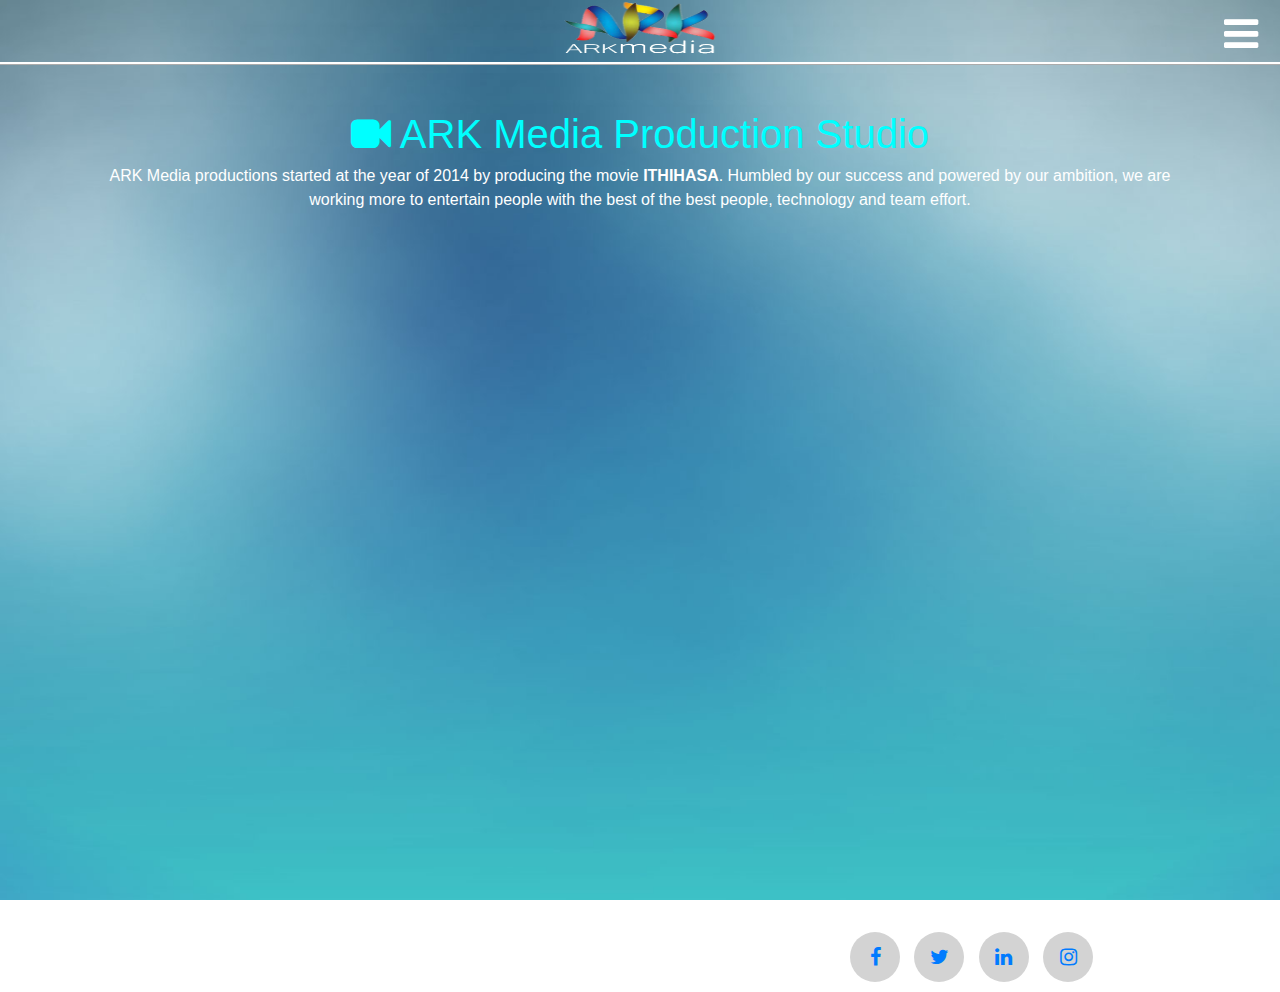
==== commit c3e3fb91: "emebed video" ====
--- a/index.html
+++ b/index.html
@@ -31,7 +31,7 @@
     <!-- Navigation -->
     <nav class="navbar navbar-expand-lg navbar-dark" id="mainNav">
       <div class="container">
-        <a class="navbar-brand" href="https://arkmediastudio.github.io/" style="padding-top:0px;padding-bottom:7px;border-bottom-style: ridge;
+        <a class="navbar-brand" href="http://www.arkmedia.in" style="padding-top:0px;padding-bottom:7px;border-bottom-style: ridge;
 border-bottom-color: white;">
         <img src="images/ark.png" style = "width: 12%;height: 55px;"/>
         </a>
@@ -67,8 +67,10 @@
         <h1 style="color: aqua;"><i class="fa fa-video-camera"></i> ARK Media Production Studio</h1>
         <p>ARK Media productions started at the year of 2014 by producing the movie <strong>ITHIHASA</strong>.
 Humbled by our success and powered by our ambition, we are working more to entertain people with the best of the best people, technology and team effort.</p>
-<iframe width="80%" height="430" src="https://www.youtube.com/embed/YXWFYPk11GM?autoplay=0&showinfo=0&controls=0&modestbranding=0&rel=0" frameborder="0" allowfullscreen style="border:0-moz-border-radius: 15px;
+<div class='embed-container'>
+<iframe width="80%" height="430" src="https://www.youtube.com/embed/CuJwfvZPoio?autoplay=0&showinfo=0&controls=0&modestbranding=0&rel=0" frameborder="0" allowfullscreen style="border:0-moz-border-radius: 15px;
 border-radius: 15px;"> </iframe>
+</div>
 
       </div>
     </section>
@@ -83,10 +85,10 @@
         </div>
       <div class="col-md-3">
         <ul class="social-network social-circle">
-            <li><a href="#" class="icoFacebook" title="Facebook"><i class="fa fa-facebook"></i></a></li>
+            <li><a href="https://www.facebook.com/ARKMediaOfficial/?ref=br_rs" target="_blank" class="icoFacebook" title="Facebook"><i class="fa fa-facebook"></i></a></li>
             <li><a href="#" class="icoTwitter" title="Twitter"><i class="fa fa-twitter"></i></a></li>
             <li><a href="#" class="icoLinkedin" title="Linkedin"><i class="fa fa-linkedin"></i></a></li>
-            <li><a href="#" class="icoInstagram" title="Instagram"><i class="fa fa-instagram"></i></a></li>
+            <li><a href="https://www.instagram.com/arkmedia14/" target="_blank" class="icoInstagram" title="Instagram"><i class="fa fa-instagram"></i></a></li>
         </ul>       
         </div>
 
--- a/css/application.css
+++ b/css/application.css
@@ -58,8 +58,7 @@
 
 .home-doctors img {
     width: 100%;
-    height: auto;
-    margin-top: -6em;
+    height: 320px
 }
 
 .home-doctors .common-doctor h5 {
@@ -413,4 +412,6 @@
 
   .toggle {
     margin: 5px 5px 0 0;
-  }+  }
+
+  .embed-container { position: relative; padding-bottom: 56.25%; height: 0; overflow: hidden; max-width: 100%; } .embed-container iframe, .embed-container object, .embed-container embed { position: absolute; top: 0; left: 0; width: 100%; height: 100%; }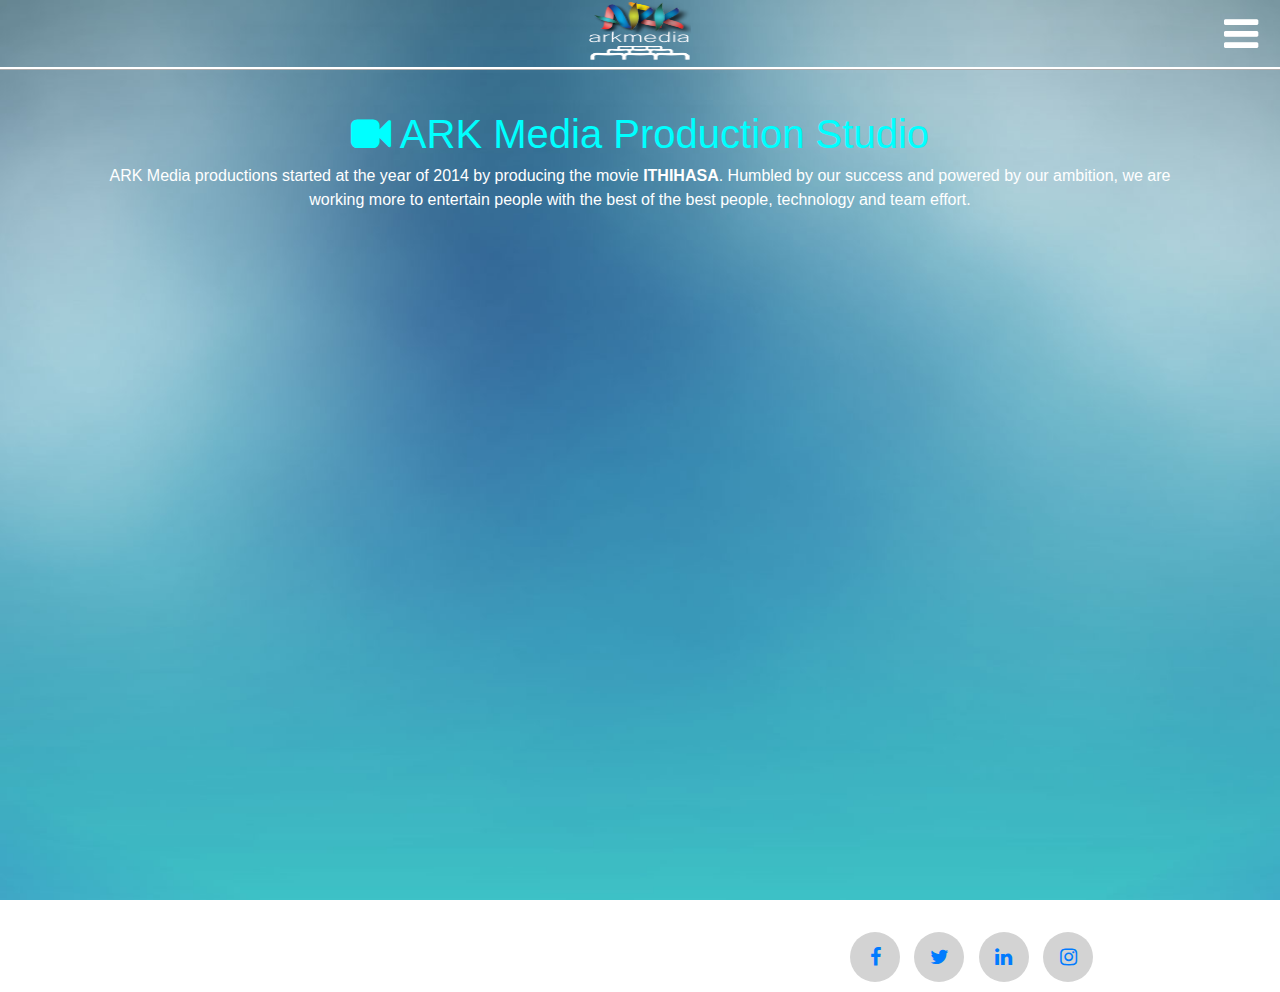
==== commit 3c277eca: "logo change" ====
--- a/index.html
+++ b/index.html
@@ -33,7 +33,7 @@
       <div class="container">
         <a class="navbar-brand" href="http://www.arkmedia.in" style="padding-top:0px;padding-bottom:7px;border-bottom-style: ridge;
 border-bottom-color: white;">
-        <img src="images/ark.png" style = "width: 12%;height: 55px;"/>
+        <img src="images/ark.png" style = "width: 8%;height: 60px;"/>
         </a>
       </div>
     </nav>
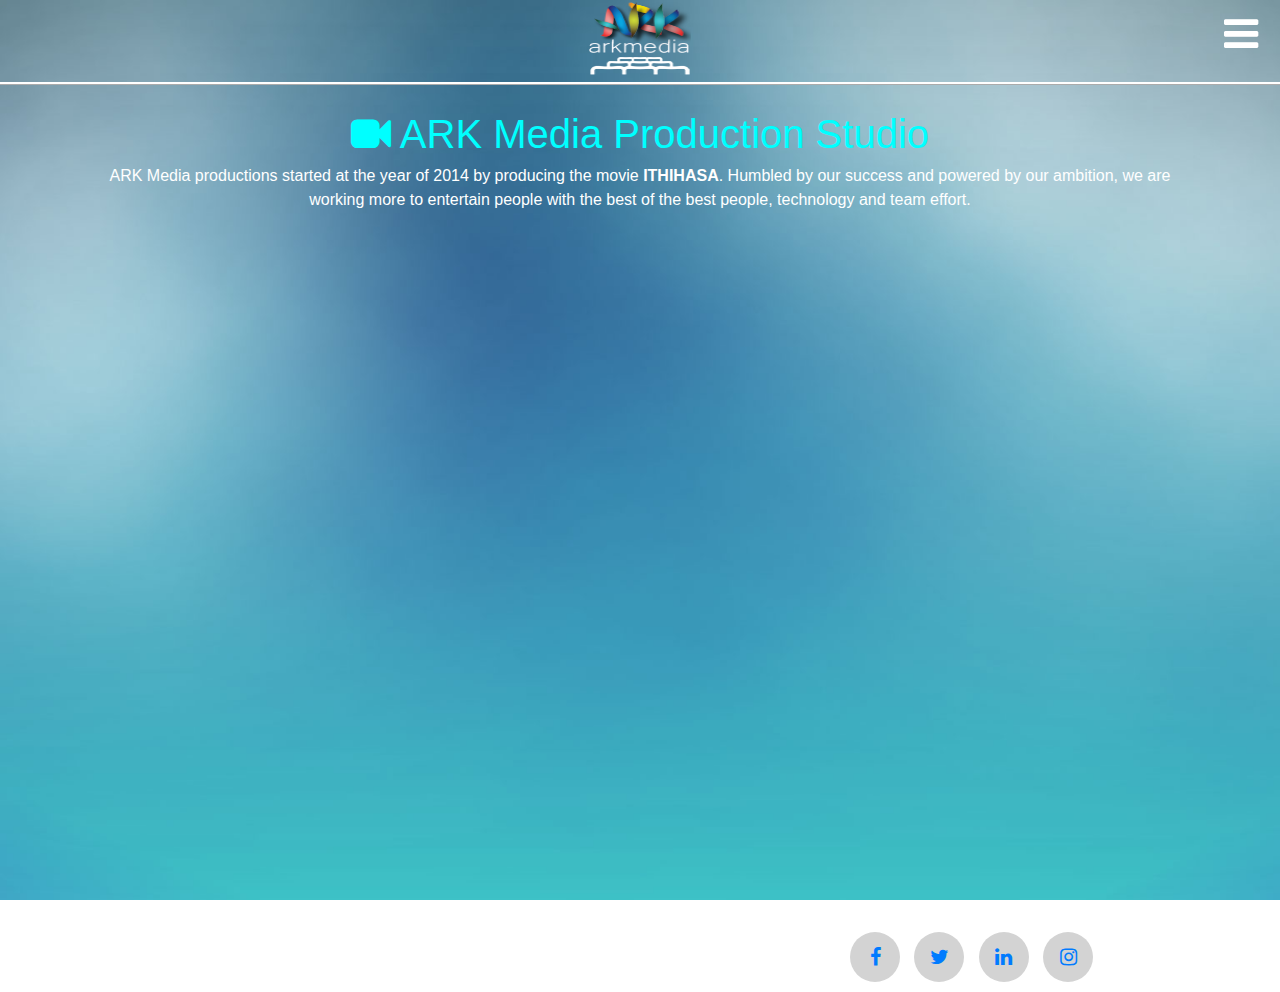
==== commit 2ca0f12f: "fix" ====
--- a/index.html
+++ b/index.html
@@ -33,7 +33,7 @@
       <div class="container">
         <a class="navbar-brand" href="http://www.arkmedia.in" style="padding-top:0px;padding-bottom:7px;border-bottom-style: ridge;
 border-bottom-color: white;">
-        <img src="images/ark.png" style = "width: 8%;height: 60px;"/>
+        <img src="images/ark.png" style = "width: 8%;height: 75px;"/>
         </a>
       </div>
     </nav>
